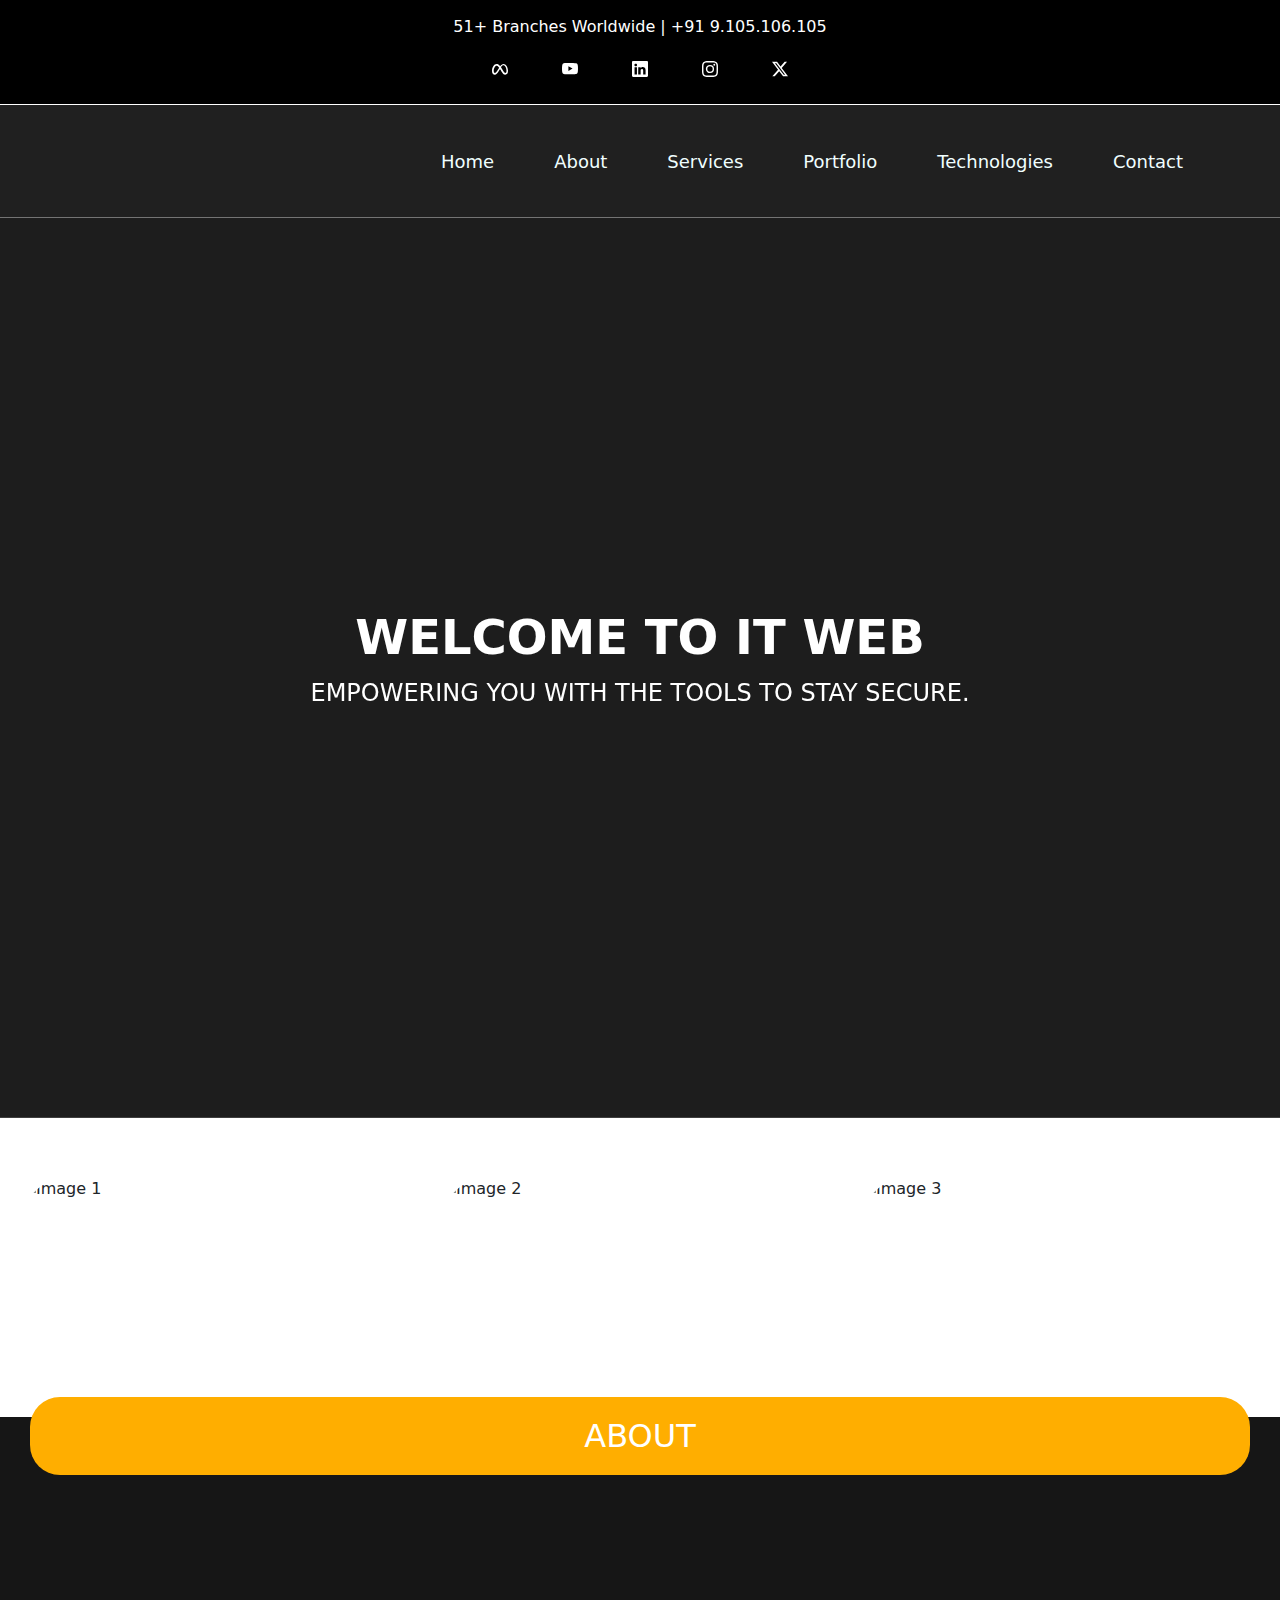
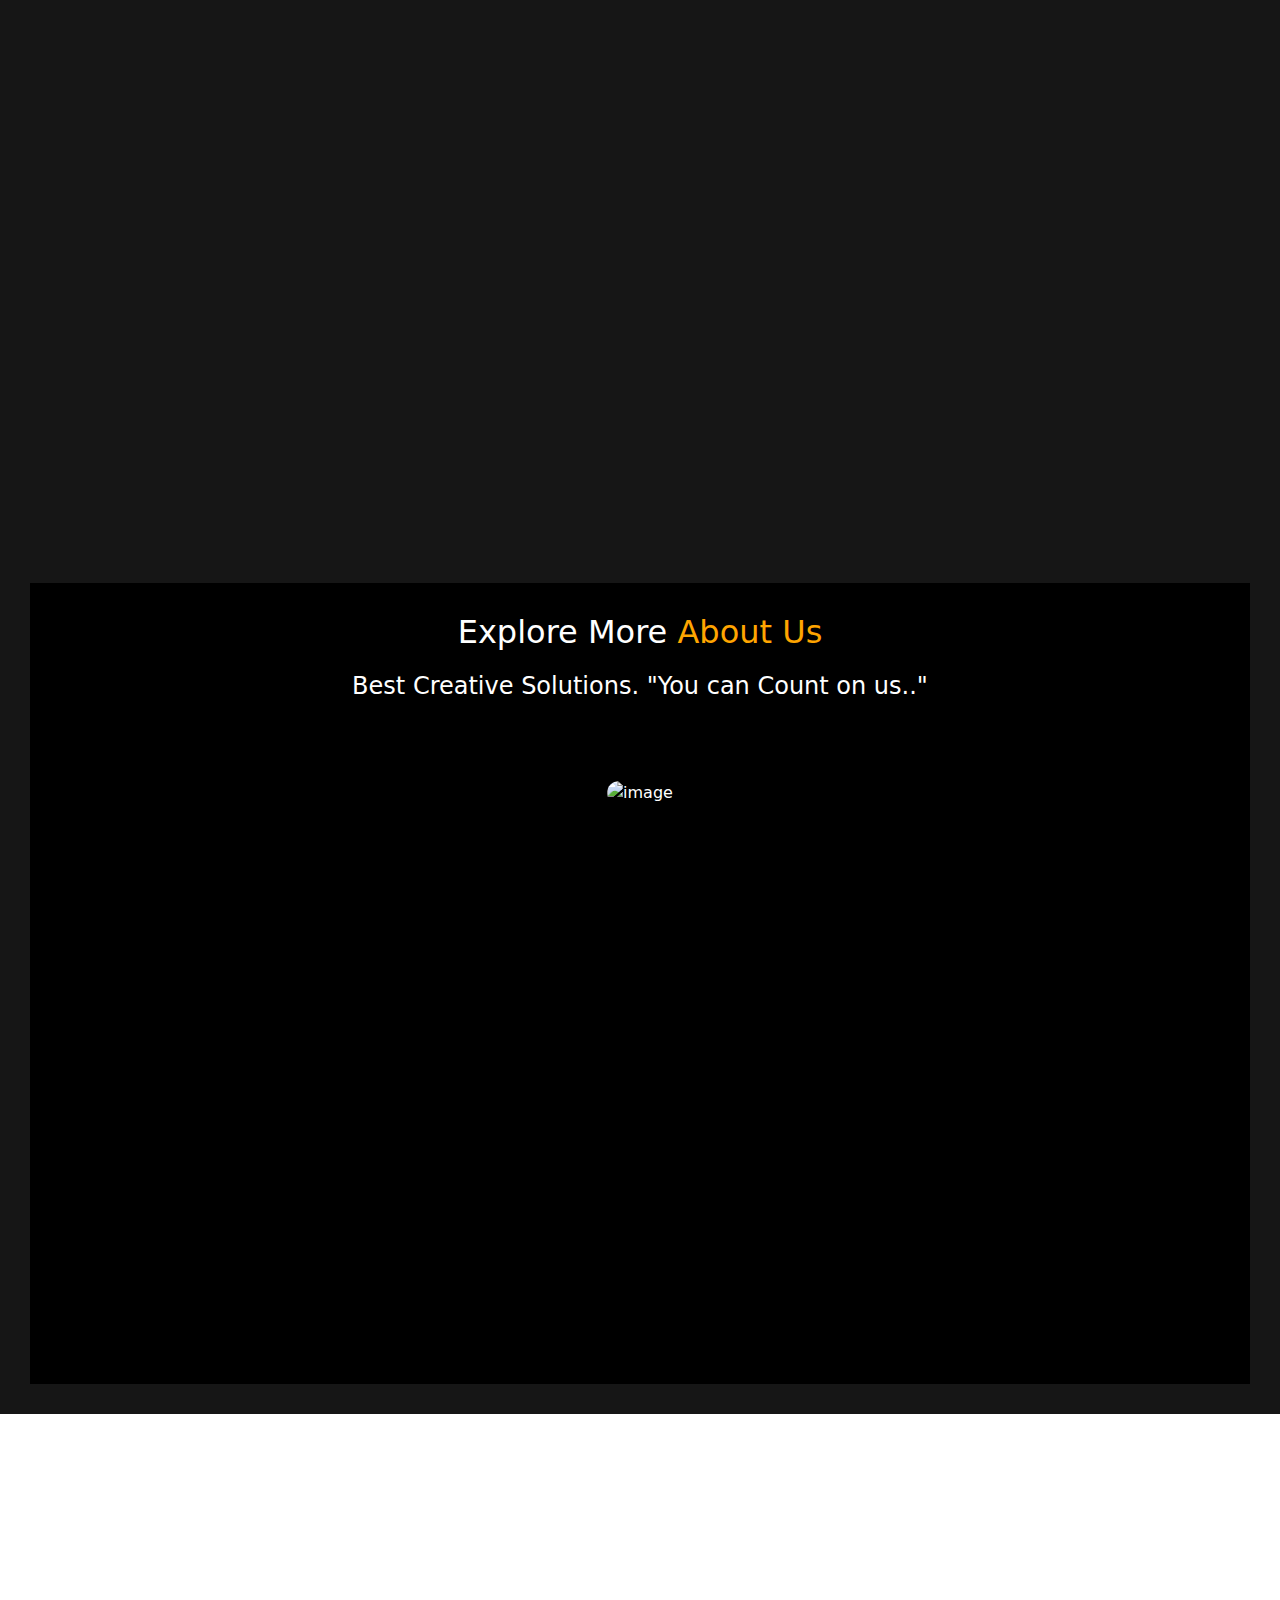
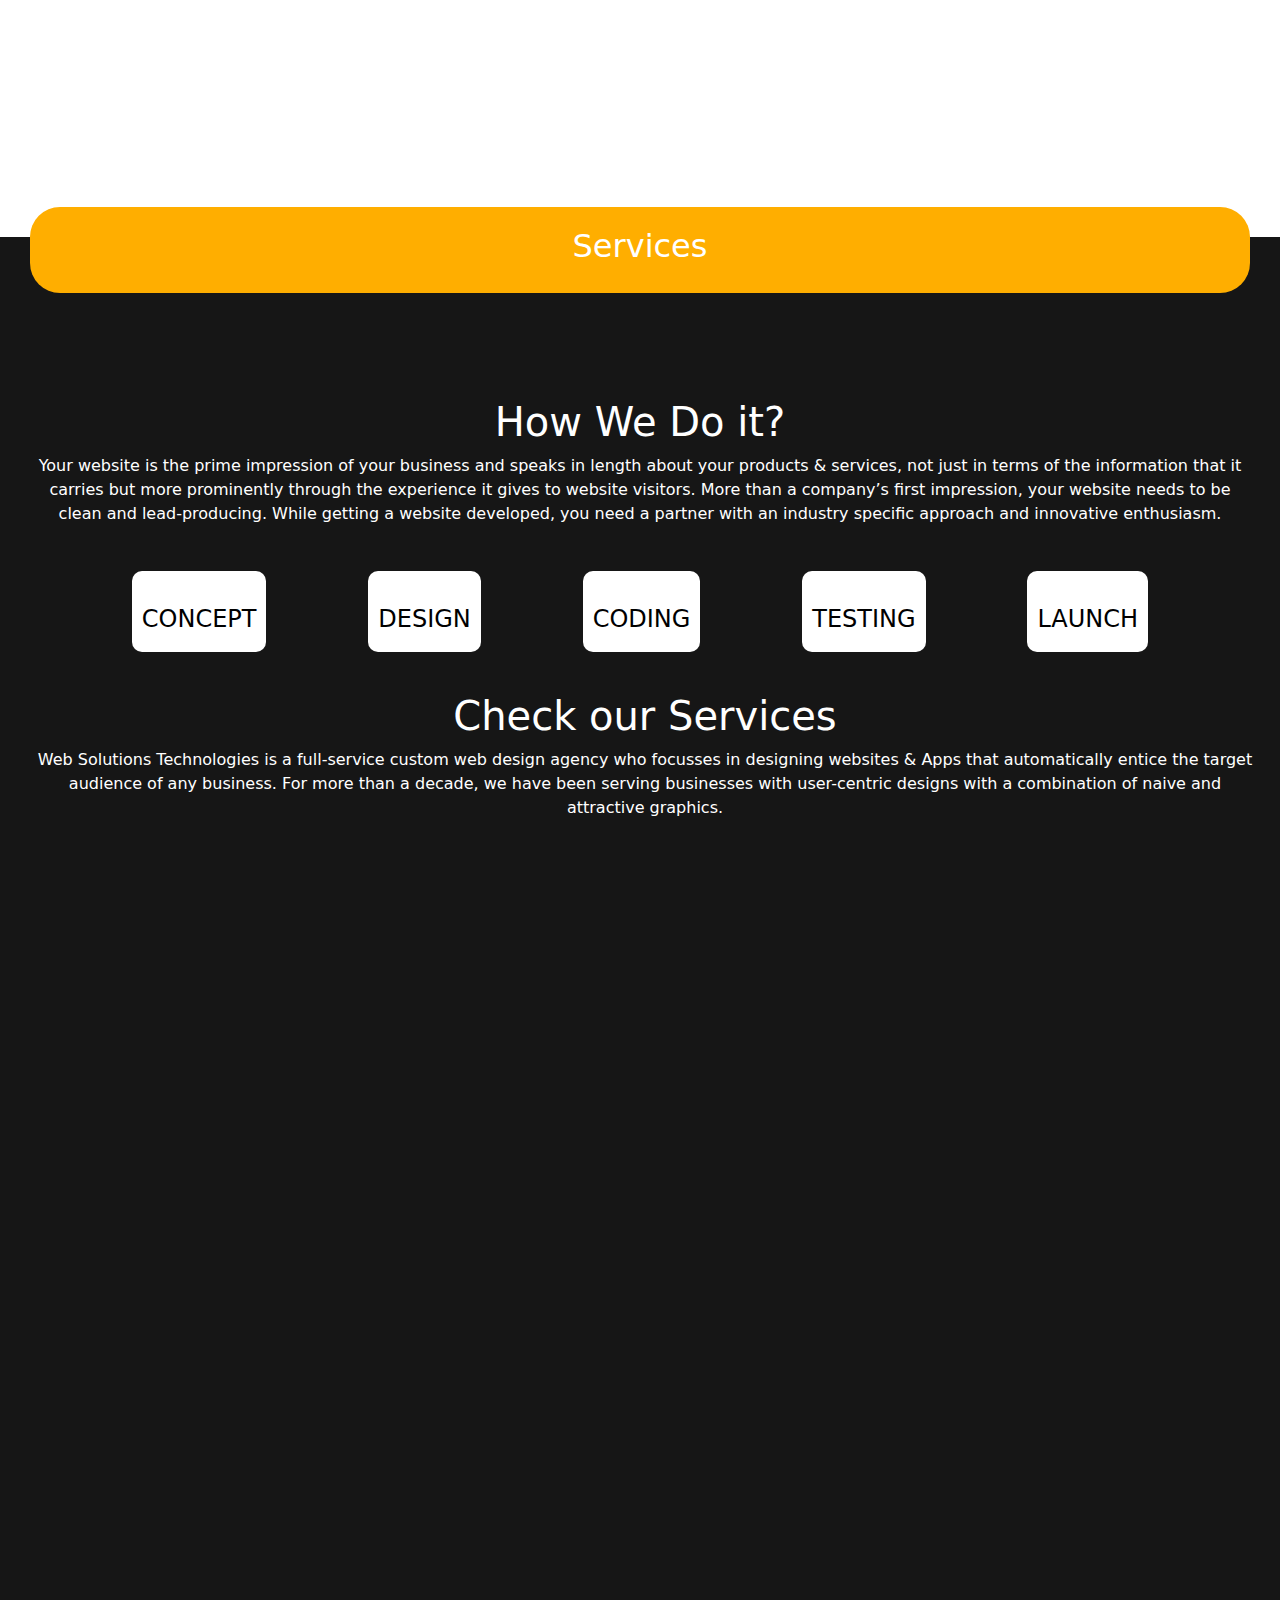
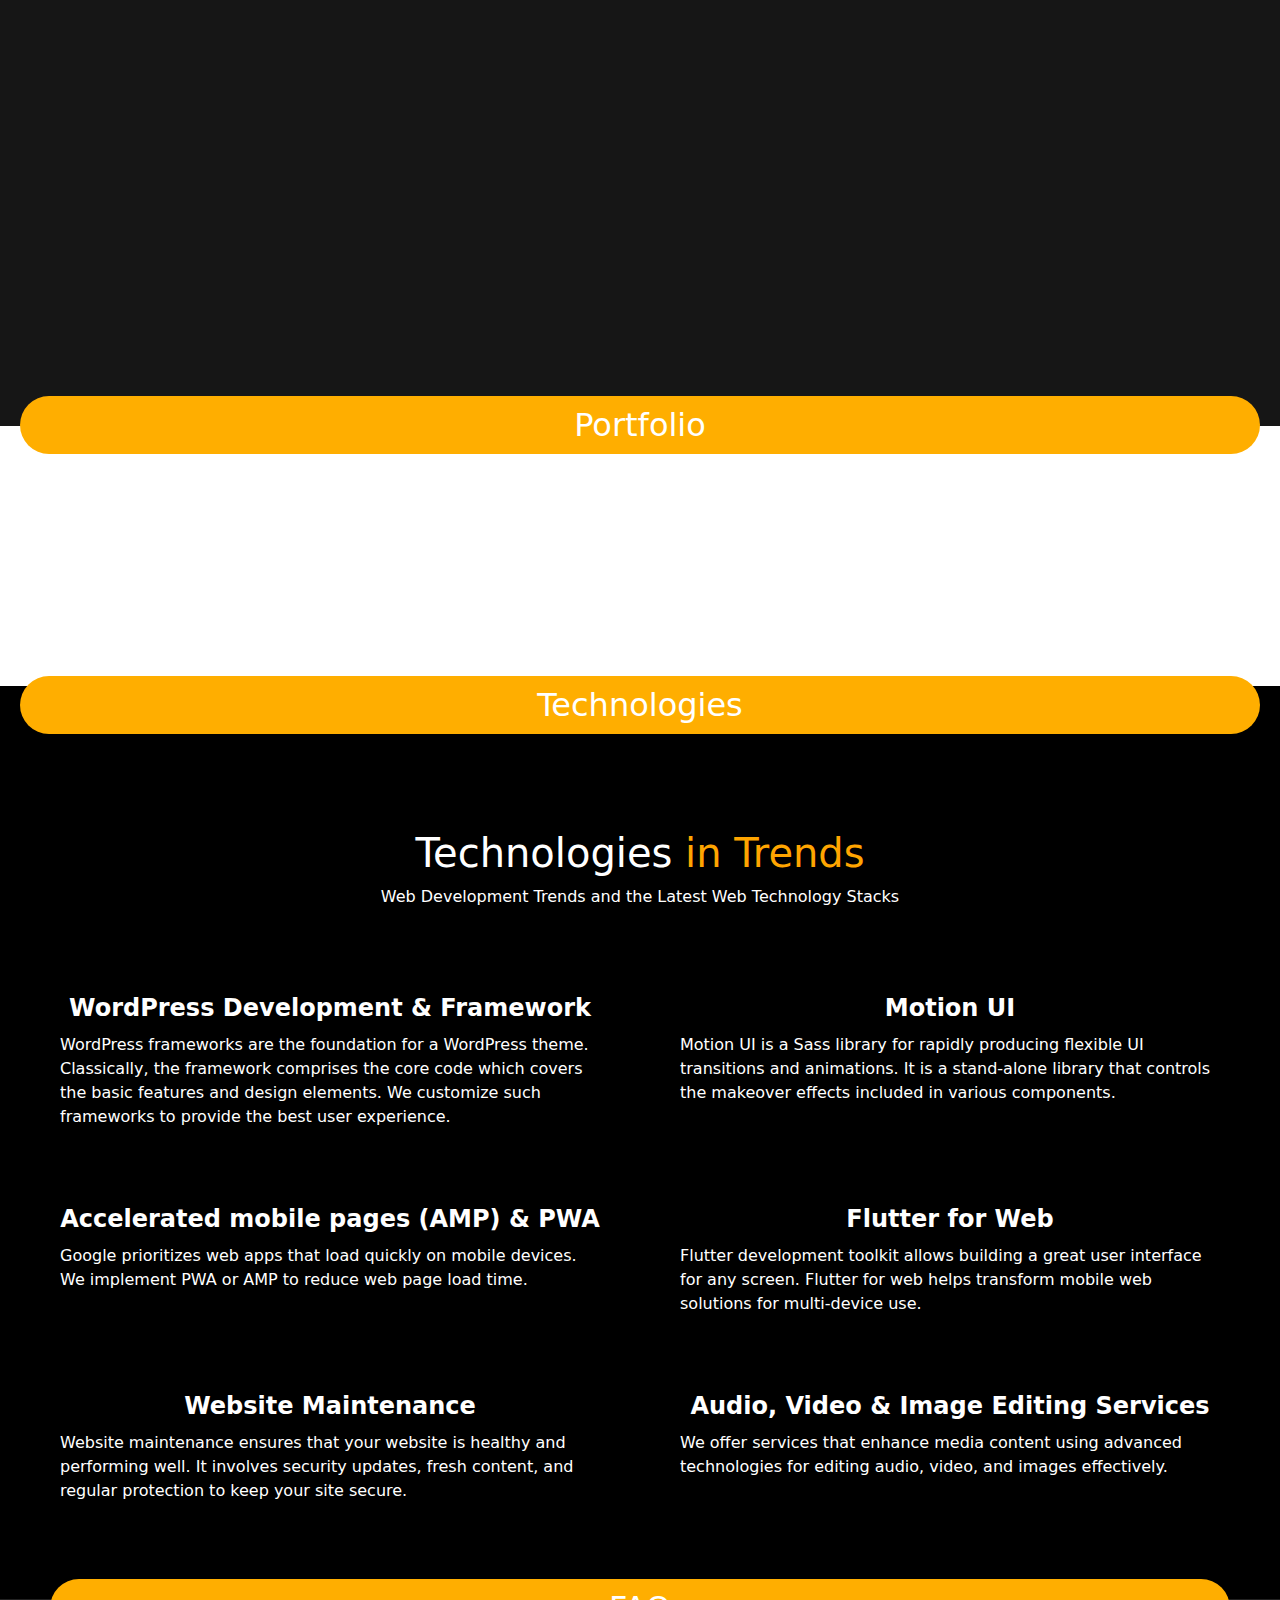
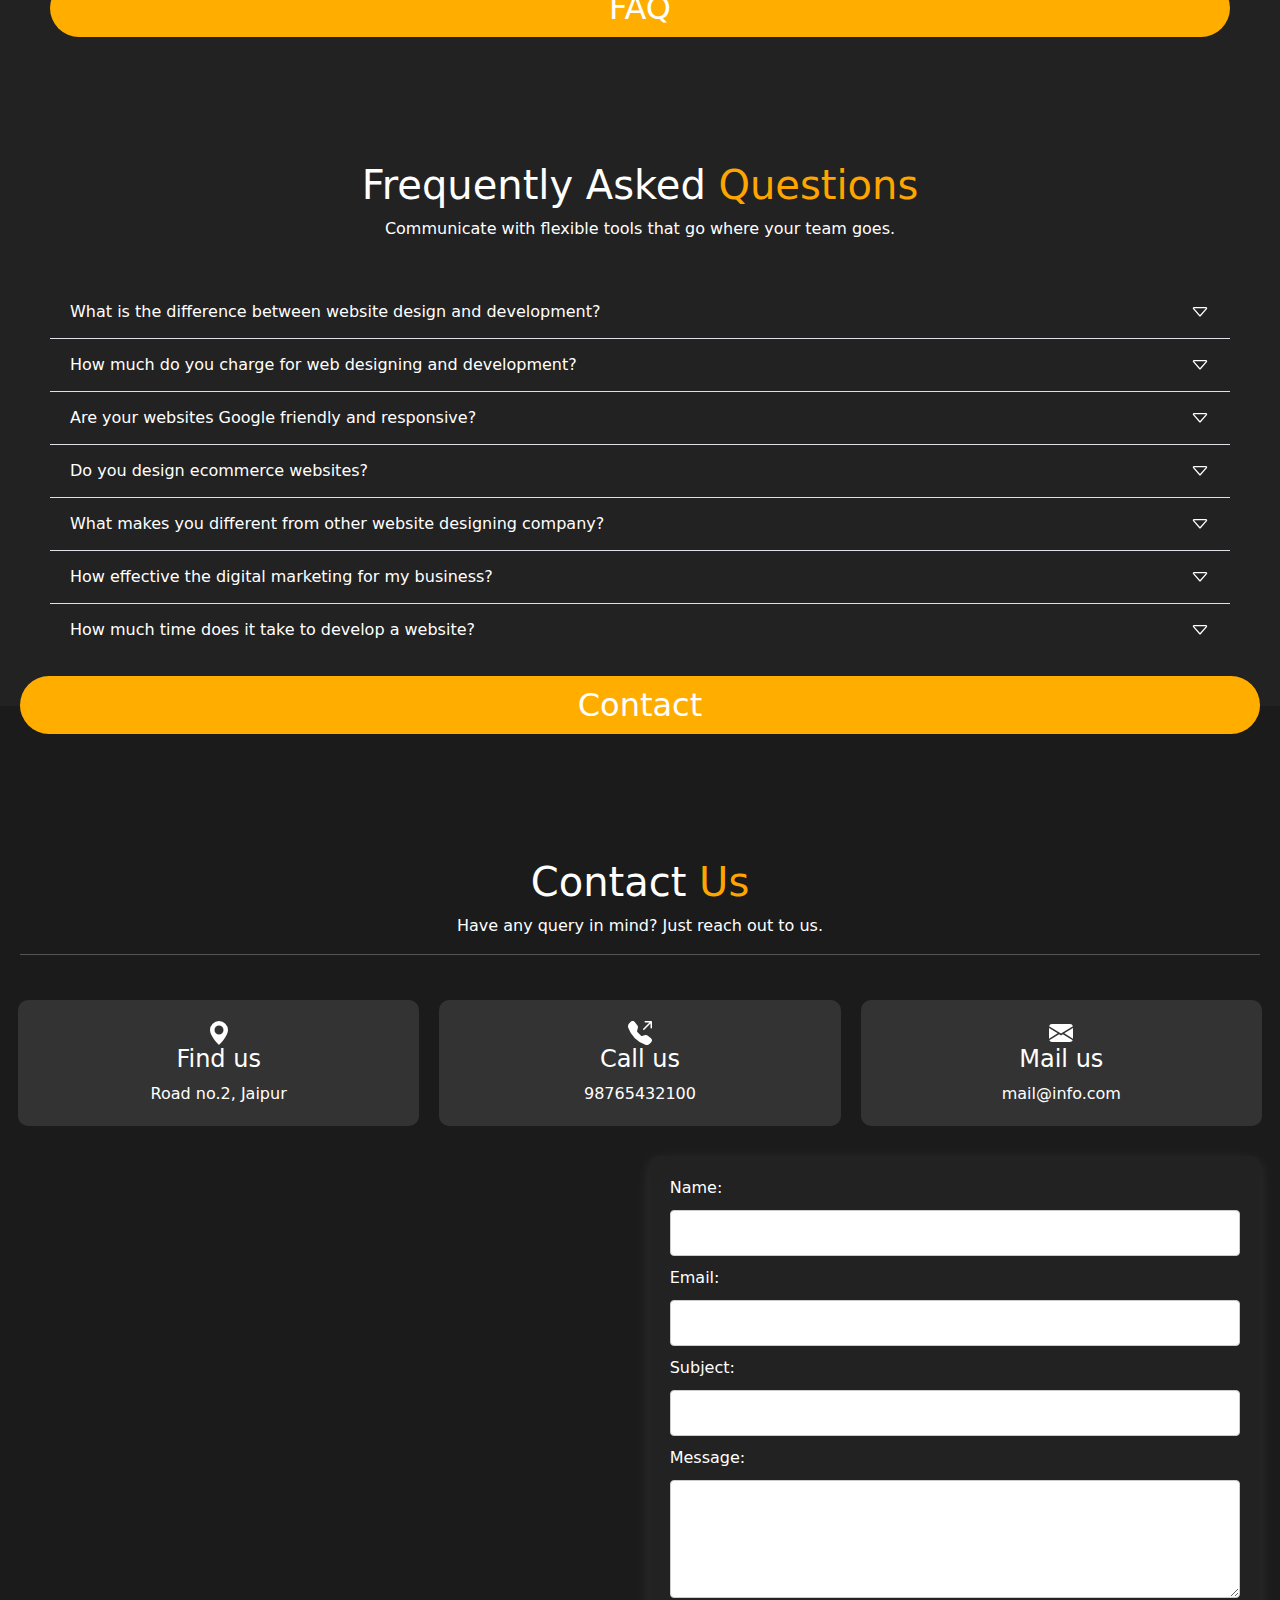
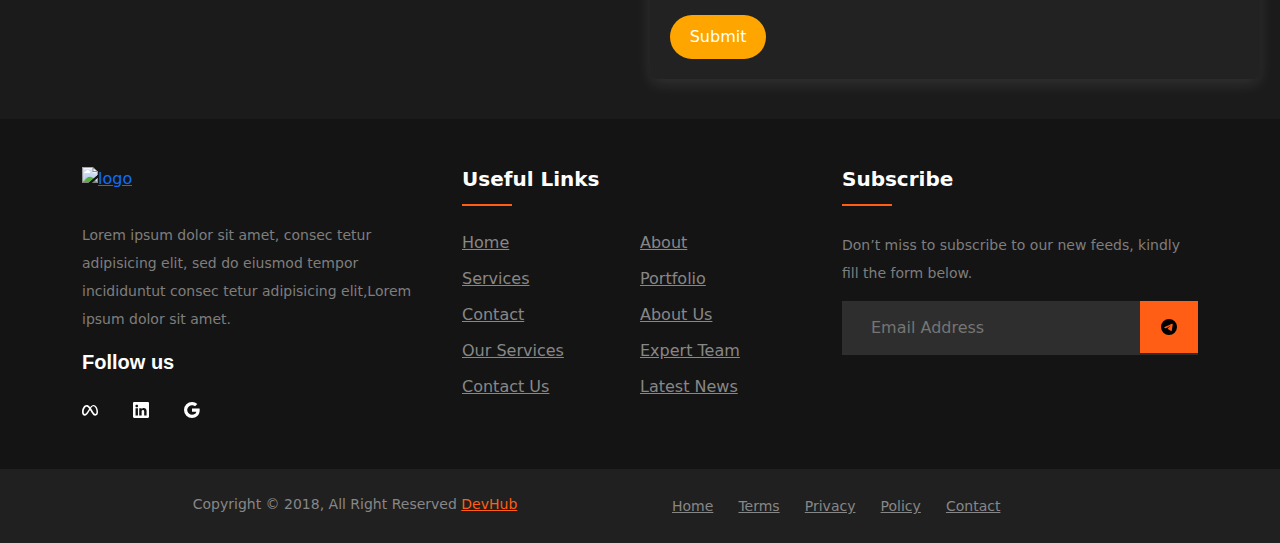
==== index.html @ 9bc57b86 "renamed Edu.html to index.html" ====
<!DOCTYPE html>
<html lang="en">

<head>
    <meta charset="UTF-8">
    <meta name="viewport" content="width=device-width, initial-scale=1.0">
    <title>Edu</title>
    <link rel="stylesheet" href="Edu.css">
    <link href="https://cdn.jsdelivr.net/npm/bootstrap@5.3.3/dist/css/bootstrap.min.css" rel="stylesheet"
        integrity="sha384-QWTKZyjpPEjISv5WaRU9OFeRpok6YctnYmDr5pNlyT2bRjXh0JMhjY6hW+ALEwIH" crossorigin="anonymous">
    <!-- Animate.css -->
    <link rel="stylesheet" href="https://cdnjs.cloudflare.com/ajax/libs/animate.css/4.1.1/animate.min.css">
    <!-- WOW.js -->
    <script src="https://cdnjs.cloudflare.com/ajax/libs/wow/1.1.2/wow.min.js"></script>
    <link rel="stylesheet" href="css/animate.css">
    <link rel="stylesheet" href="https://cdn.jsdelivr.net/npm/glightbox/dist/css/glightbox.min.css">
    <script src="https://cdn.jsdelivr.net/npm/glightbox/dist/js/glightbox.min.js"></script>
</head>

<body>
    <div class="animate__animated animate__fadeInDown social">
        <p>51+ Branches Worldwide | +91 9.105.106.105</p>
        <div style="display: flex; gap: 30px;justify-content: space-between;">
            <div class="social1"><svg xmlns="http://www.w3.org/2000/svg" width="16" height="16" fill="currentColor"
                    class="bi bi-meta" viewBox="0 0 16 16">
                    <path fill-rule="evenodd"
                        d="M8.217 5.243C9.145 3.988 10.171 3 11.483 3 13.96 3 16 6.153 16.001 9.907c0 2.29-.986 3.725-2.757 3.725-1.543 0-2.395-.866-3.924-3.424l-.667-1.123-.118-.197a55 55 0 0 0-.53-.877l-1.178 2.08c-1.673 2.925-2.615 3.541-3.923 3.541C1.086 13.632 0 12.217 0 9.973 0 6.388 1.995 3 4.598 3q.477-.001.924.122c.31.086.611.22.913.407.577.359 1.154.915 1.782 1.714m1.516 2.224q-.378-.614-.727-1.133L9 6.326c.845-1.305 1.543-1.954 2.372-1.954 1.723 0 3.102 2.537 3.102 5.653 0 1.188-.39 1.877-1.195 1.877-.773 0-1.142-.51-2.61-2.87zM4.846 4.756c.725.1 1.385.634 2.34 2.001A212 212 0 0 0 5.551 9.3c-1.357 2.126-1.826 2.603-2.581 2.603-.777 0-1.24-.682-1.24-1.9 0-2.602 1.298-5.264 2.846-5.264q.136 0 .27.018Z" />
                </svg></div>
            <div class="social1"><svg xmlns="http://www.w3.org/2000/svg" width="16" height="16" fill="currentColor"
                    class="bi bi-youtube" viewBox="0 0 16 16">
                    <path
                        d="M8.051 1.999h.089c.822.003 4.987.033 6.11.335a2.01 2.01 0 0 1 1.415 1.42c.101.38.172.883.22 1.402l.01.104.022.26.008.104c.065.914.073 1.77.074 1.957v.075c-.001.194-.01 1.108-.082 2.06l-.008.105-.009.104c-.05.572-.124 1.14-.235 1.558a2.01 2.01 0 0 1-1.415 1.42c-1.16.312-5.569.334-6.18.335h-.142c-.309 0-1.587-.006-2.927-.052l-.17-.006-.087-.004-.171-.007-.171-.007c-1.11-.049-2.167-.128-2.654-.26a2.01 2.01 0 0 1-1.415-1.419c-.111-.417-.185-.986-.235-1.558L.09 9.82l-.008-.104A31 31 0 0 1 0 7.68v-.123c.002-.215.01-.958.064-1.778l.007-.103.003-.052.008-.104.022-.26.01-.104c.048-.519.119-1.023.22-1.402a2.01 2.01 0 0 1 1.415-1.42c.487-.13 1.544-.21 2.654-.26l.17-.007.172-.006.086-.003.171-.007A100 100 0 0 1 7.858 2zM6.4 5.209v4.818l4.157-2.408z" />
                </svg></div>
            <div class="social1"><svg xmlns="http://www.w3.org/2000/svg" width="16" height="16" fill="currentColor"
                    class="bi bi-linkedin" viewBox="0 0 16 16">
                    <path
                        d="M0 1.146C0 .513.526 0 1.175 0h13.65C15.474 0 16 .513 16 1.146v13.708c0 .633-.526 1.146-1.175 1.146H1.175C.526 16 0 15.487 0 14.854zm4.943 12.248V6.169H2.542v7.225zm-1.2-8.212c.837 0 1.358-.554 1.358-1.248-.015-.709-.52-1.248-1.342-1.248S2.4 3.226 2.4 3.934c0 .694.521 1.248 1.327 1.248zm4.908 8.212V9.359c0-.216.016-.432.08-.586.173-.431.568-.878 1.232-.878.869 0 1.216.662 1.216 1.634v3.865h2.401V9.25c0-2.22-1.184-3.252-2.764-3.252-1.274 0-1.845.7-2.165 1.193v.025h-.016l.016-.025V6.169h-2.4c.03.678 0 7.225 0 7.225z" />
                </svg></div>
            <div class="social1"><svg xmlns="http://www.w3.org/2000/svg" width="16" height="16" fill="currentColor"
                    class="bi bi-instagram" viewBox="0 0 16 16">
                    <path
                        d="M8 0C5.829 0 5.556.01 4.703.048 3.85.088 3.269.222 2.76.42a3.9 3.9 0 0 0-1.417.923A3.9 3.9 0 0 0 .42 2.76C.222 3.268.087 3.85.048 4.7.01 5.555 0 5.827 0 8.001c0 2.172.01 2.444.048 3.297.04.852.174 1.433.372 1.942.205.526.478.972.923 1.417.444.445.89.719 1.416.923.51.198 1.09.333 1.942.372C5.555 15.99 5.827 16 8 16s2.444-.01 3.298-.048c.851-.04 1.434-.174 1.943-.372a3.9 3.9 0 0 0 1.416-.923c.445-.445.718-.891.923-1.417.197-.509.332-1.09.372-1.942C15.99 10.445 16 10.173 16 8s-.01-2.445-.048-3.299c-.04-.851-.175-1.433-.372-1.941a3.9 3.9 0 0 0-.923-1.417A3.9 3.9 0 0 0 13.24.42c-.51-.198-1.092-.333-1.943-.372C10.443.01 10.172 0 7.998 0zm-.717 1.442h.718c2.136 0 2.389.007 3.232.046.78.035 1.204.166 1.486.275.373.145.64.319.92.599s.453.546.598.92c.11.281.24.705.275 1.485.039.843.047 1.096.047 3.231s-.008 2.389-.047 3.232c-.035.78-.166 1.203-.275 1.485a2.5 2.5 0 0 1-.599.919c-.28.28-.546.453-.92.598-.28.11-.704.24-1.485.276-.843.038-1.096.047-3.232.047s-2.39-.009-3.233-.047c-.78-.036-1.203-.166-1.485-.276a2.5 2.5 0 0 1-.92-.598 2.5 2.5 0 0 1-.6-.92c-.109-.281-.24-.705-.275-1.485-.038-.843-.046-1.096-.046-3.233s.008-2.388.046-3.231c.036-.78.166-1.204.276-1.486.145-.373.319-.64.599-.92s.546-.453.92-.598c.282-.11.705-.24 1.485-.276.738-.034 1.024-.044 2.515-.045zm4.988 1.328a.96.96 0 1 0 0 1.92.96.96 0 0 0 0-1.92m-4.27 1.122a4.109 4.109 0 1 0 0 8.217 4.109 4.109 0 0 0 0-8.217m0 1.441a2.667 2.667 0 1 1 0 5.334 2.667 2.667 0 0 1 0-5.334" />
                </svg></div>
            <div class="social1"><svg xmlns="http://www.w3.org/2000/svg" width="16" height="16" fill="currentColor"
                    class="bi bi-twitter-x" viewBox="0 0 16 16">
                    <path
                        d="M12.6.75h2.454l-5.36 6.142L16 15.25h-4.937l-3.867-5.07-4.425 5.07H.316l5.733-6.57L0 .75h5.063l3.495 4.633L12.601.75Zm-.86 13.028h1.36L4.323 2.145H2.865z" />
                </svg></div>
        </div>
    </div>
    <nav class="nav">
        <div class="container">
            <div class="logo">
                <a href="#"><img src="https://www.devhub.com/img/upload/dh-logo-copy-white-4.png" width="200"
                        alt=""></a>
            </div>
            <div id="mainListDiv" class="main_list">
                <div class="navlinks">
                    <div class="navlink1"><a href="#home">Home</a></div>
                    <div class="navlink1"><a href="#About">About</a></div>
                    <div class="navlink1"><a href="#services">Services</a></div>
                    <div class="navlink1"><a href="#portfolio">Portfolio</a></div>
                    <div class="navlink1"><a href="#technologies">Technologies</a></div>
                    <div class="navlink1"><a href="#contact">Contact</a></div>
                </div>
            </div>
            <div class="navTrigger">
                <span></span>
                <span></span>
                <span></span>
            </div>
        </div>
    </nav>

    <section id="home">
        <div class="home">
            <div class="content">
                <div id="heroCarousel" class="carousel slide" data-bs-ride="carousel" data-bs-interval="3000">
                    <div class="carousel-inner">
                        <div class="carousel-item active">
                            <h1>WELCOME TO IT WEB</h1>
                            <p>EMPOWERING YOU WITH THE TOOLS TO STAY SECURE.</p>
                        </div>
                        <div class="carousel-item">
                            <h1>BUILD LOVELY BRANDS</h1>
                            <p>WE DELIVER CREATIVE AND INTERACTIVE DESIGN FOR YOUR BUSINESS.</p>
                        </div>
                        <div class="carousel-item">
                            <h1>Expert Guidance</h1>
                            <p>BUILD THE WEB APPLICATIONS UNDER THE EXPERTS GUIDANCE.</p>
                        </div>
                        <div class="carousel-item">
                            <h1>UNITED BY PASSION</h1>
                            <p>TRUST OUR EXPERTISE TO KEEP YOUR DIGITAL ASSETS SAFE.</p>
                        </div>
                    </div>
                </div>
            </div>
        </div>
        <!-- =====================company slide======================= -->
        <div class="tech-slideshow">
            <div class="mover-1">
                <img src="https://img.freepik.com/free-vector/flat-hand-drawn-female-team-leader_52683-54824.jpg?t=st=1734109033~exp=1734112633~hmac=3bad9ef39f5b27248cdba80b965be18d62ef89b72776b5d9cef31c10eb5c5fbe&w=826"
                    width="400" alt="Image 1"
                    data-description="
                    We craft innovative, scalable, and user-friendly web applications tailored to meet your unique needs. With a team of expert developers and insightful discussions, we ensure every project exceeds expectations."
                    onclick="openModal(this)">
                <img src="https://img.freepik.com/free-photo/diverse-people-working-office_53876-104681.jpg?t=st=1734085807~exp=1734089407~hmac=63d5a8dc488f4ac205907ed787e709dd04cd7e3072579af5e93facaf4e3c6821&w=900"
                    width="400" alt="Image 2"
                    data-description="Our team thrives in a focused, results-driven environment, ensuring the delivery of high-quality solutions that meet the highest industry standards. With a disciplined approach and a professional mindset, we tackle challenges head-on, delivering impactful outcomes for every client."
                    onclick="openModal(this)">
                <img src="https://img.freepik.com/premium-photo/two-happy-young-men-sitting-desk-showing-ok_171337-24283.jpg?w=826"
                    width="400" alt="Image 3"
                    data-description="We are committed to delivering solutions that exceed expectations, ensuring every customer walks away happy and fulfilled. Our focus on understanding your needs ensures that every interaction and outcome leaves you completely satisfied. Customer satisfaction isn’t just a goal; it’s the foundation of everything we do."
                    onclick="openModal(this)">
            </div>
        </div>
        <div id="imageModal" class="modal" onclick="closeModal()">
            <span class="close" onclick="closeModal()">&times;</span>
            <img id="modalImage" class="modal-content">
            <div id="modalDescription" class="description"></div>
        </div>
    </section>
    <!-- =========================about=========================== -->
    <section id="About">
        <div class="about">
            <div style="width: 100%;display: flex;justify-content: center;">
                <h2>ABOUT</h2>
            </div>
            <div class="row">
                <div class="col-12 col-md-6 col-lg-4 about1 wow animate__animated animate__fadeInLeftBig" data-wow-delay="0.1s">
                    <svg xmlns="http://www.w3.org/2000/svg" width="90" height="60" fill="currentColor" class="bi bi-lightbulb-fill" viewBox="0 0 16 16">
                    <path d="M2 6a6 6 0 1 1 10.174 4.31c-.203.196-.359.4-.453.619l-.762 1.769A.5.5 0 0 1 10.5 13h-5a.5.5 0 0 1-.46-.302l-.761-1.77a2 2 0 0 0-.453-.618A5.98 5.98 0 0 1 2 6m3 8.5a.5.5 0 0 1 .5-.5h5a.5.5 0 0 1 0 1l-.224.447a1 1 0 0 1-.894.553H6.618a1 1 0 0 1-.894-.553L5.5 15a.5.5 0 0 1-.5-.5" style="color: white;"/>
                </svg>
                    <h1>
                     Live Projects</h1>
                    <p>Theory doesn’t help anyone in professional life, Professional Courses are better learnt by experimenting.</p>
                    <hr style="color: orange;">
                </div>
            
                <div class="col-12 col-md-6 col-lg-4 about1 wow animate__animated animate__fadeInLeftBig" data-wow-delay="0.3s">
                    <svg xmlns="http://www.w3.org/2000/svg" width="90" height="60" fill="currentColor" class="bi bi-star-fill" viewBox="0 0 16 16">
                    <path d="M3.612 15.443c-.386.198-.824-.149-.746-.592l.83-4.73L.173 6.765c-.329-.314-.158-.888.283-.95l4.898-.696L7.538.792c.197-.39.73-.39.927 0l2.184 4.327 4.898.696c.441.062.612.636.282.95l-3.522 3.356.83 4.73c.078.443-.36.79-.746.592L8 13.187l-4.389 2.256z" style="color: white;" />
                </svg>
                    <h1>
                     Global Certificates</h1>
                    <p>Certifications like Microsft, Google, HP, Cisco, EC-Council make a huge difference in placements.</p>
                    <hr style="color: orange;">
                </div>
            
                <div class="col-12 col-md-6 col-lg-4 about1 wow animate__animated animate__fadeInLeftBig" data-wow-delay="0.5s">
                    <svg xmlns="http://www.w3.org/2000/svg" width="90" height="60" fill="currentColor" class="bi bi-arrow-up" viewBox="0 0 16 16">
                    <path fill-rule="evenodd" d="M8 15a.5.5 0 0 0 .5-.5V2.707l3.146 3.147a.5.5 0 0 0 .708-.708l-4-4a.5.5 0 0 0-.708 0l-4 4a.5.5 0 1 0 .708.708L7.5 2.707V14.5a.5.5 0 0 0 .5.5" style="color: white;" />
                </svg>
                    <h1>
                     Advanced Contents</h1>
                    <p>Contents are based upon the latest trends in IT industry and as per the recommendations of IT Guys.</p>
                    <hr style="color: orange;">
                </div>
            
                <div class="col-12 col-md-6 col-lg-4 about1 wow animate__animated animate__fadeInLeftBig" data-wow-delay="0.1s">
                    <svg xmlns="http://www.w3.org/2000/svg" width="90" height="60" fill="currentColor" class="bi bi-search" viewBox="0 0 16 16">
                    <path d="M11.742 10.344a6.5 6.5 0 1 0-1.397 1.398h-.001q.044.06.098.115l3.85 3.85a1 1 0 0 0 1.415-1.414l-3.85-3.85a1 1 0 0 0-.115-.1zM12 6.5a5.5 5.5 0 1 1-11 0 5.5 5.5 0 0 1 11 0" style="color: white;" />
                </svg>
                    <h1>
                     Multi Location</h1>
                    <p>Good opportunities need to spread geographically, so is Samyak for the benefit of professional and job seekers.</p>
                    <hr style="color: orange;">
                </div>
            
                <div class="col-12 col-md-6 col-lg-4 about1 wow animate__animated animate__fadeInLeftBig" data-wow-delay="0.3s">
                    <svg xmlns="http://www.w3.org/2000/svg" width="90" height="60" fill="currentColor" class="bi bi-file-earmark-person-fill" viewBox="0 0 16 16">
                    <path d="M9.293 0H4a2 2 0 0 0-2 2v12a2 2 0 0 0 2 2h8a2 2 0 0 0 2-2V4.707A1 1 0 0 0 13.707 4L10 .293A1 1 0 0 0 9.293 0M9.5 3.5v-2l3 3h-2a1 1 0 0 1-1-1M11 8a3 3 0 1 1-6 0 3 3 0 0 1 6 0m2 5.755V14a1 1 0 0 1-1 1H4a1 1 0 0 1-1-1v-.245S4 12 8 12s5 1.755 5 1.755" style="color: white;" />
                </svg>
                    <h1>
                     Job Oriented</h1>
                    <p>All courses are as per industry needs and with projects / examples, which make Samyak’s approach job oriented.</p>
                    <hr style="color: orange;">
                </div>
            
                <div class="col-12 col-md-6 col-lg-4 about1 wow animate__animated animate__fadeInLeftBig" data-wow-delay="0.5s">
                    <svg xmlns="http://www.w3.org/2000/svg" width="90" height="60" fill="currentColor" class="bi bi-building-fill" viewBox="0 0 16 16">
                    <path d="M3 0a1 1 0 0 0-1 1v14a1 1 0 0 0 1 1h3v-3.5a.5.5 0 0 1 .5-.5h3a.5.5 0 0 1 .5.5V16h3a1 1 0 0 0 1-1V1a1 1 0 0 0-1-1zm1 2.5a.5.5 0 0 1 .5-.5h1a.5.5 0 0 1 .5.5v1a.5.5 0 0 1-.5.5h-1a.5.5 0 0 1-.5-.5zm3 0a.5.5 0 0 1 .5-.5h1a.5.5 0 0 1 .5.5v1a.5.5 0 0 1-.5.5h-1a.5.5 0 0 1-.5-.5zm3.5-.5h1a.5.5 0 0 1 .5.5v1a.5.5 0 0 1-.5.5h-1a.5.5 0 0 1-.5-.5v-1a.5.5 0 0 1 .5-.5M4 5.5a.5.5 0 0 1 .5-.5h1a.5.5 0 0 1 .5.5v1a.5.5 0 0 1-.5.5H4a.5.5 0 0 1-.5-.5v-1z" style="color: white;" />
                </svg>
                    <h1>
                     Placement Support</h1>
                    <p>Final Placement Drive to help students reach bigger and better opportunities with best placements.</p>
                    <hr style="color: orange;">
                </div>
            </div>
            
            <div class="about2">
                <h3>Explore More <span style="color: orange;">About Us</span></h3>
                <h4> Best Creative Solutions. "You can Count on us.."</h4>
                <div style="display: flex;width: 100%;justify-content: space-between;margin-top: 50px;">
                    <div  style="width: 100%;display: flex;justify-content:center"; ><img
                            src="https://img.freepik.com/free-vector/illustrated-cms-concept-flat-design_23-2148800725.jpg?t=st=1734116151~exp=1734119751~hmac=f6bb2fa3a4a6560d47e155040b49bb1534e83365cfdd704e5a010b10b48522b2&w=740"
                            loading="lazy" style="border-radius: 20px;" alt="image"></div>
                    <div class="wow animate__animated animate__fadeInRight" style="width: 45%;">
                        <h3>We Aim to Craft the best</h3>
                        <p>With dedicated, experienced, & professional tech team we aim simply to develop & design
                            the
                            best. We have a team of professionals who are experienced and passionate about the
                            things we
                            do. We work with groups to transform them into successful and high performing
                            organization.
                            We understand the crucial objective of developing a website, which ultimately is to
                            enhance
                            your business.</p>
                        <div class="wow animate__animated animate__fadeInRight"
                            style="display: flex; gap: 10px;margin-top: 10px;">
                            <div
                                style="padding: 20px;background: white;color: black;border-radius: 100px; height: 12vh;">
                                <svg xmlns="http://www.w3.org/2000/svg" width="40" height="30" fill="currentColor"
                                    class="bi bi-shop" viewBox="0 0 16 16">
                                    <path
                                        d="M2.97 1.35A1 1 0 0 1 3.73 1h8.54a1 1 0 0 1 .76.35l2.609 3.044A1.5 1.5 0 0 1 16 5.37v.255a2.375 2.375 0 0 1-4.25 1.458A2.37 2.37 0 0 1 9.875 8 2.37 2.37 0 0 1 8 7.083 2.37 2.37 0 0 1 6.125 8a2.37 2.37 0 0 1-1.875-.917A2.375 2.375 0 0 1 0 5.625V5.37a1.5 1.5 0 0 1 .361-.976zm1.78 4.275a1.375 1.375 0 0 0 2.75 0 .5.5 0 0 1 1 0 1.375 1.375 0 0 0 2.75 0 .5.5 0 0 1 1 0 1.375 1.375 0 1 0 2.75 0V5.37a.5.5 0 0 0-.12-.325L12.27 2H3.73L1.12 5.045A.5.5 0 0 0 1 5.37v.255a1.375 1.375 0 0 0 2.75 0 .5.5 0 0 1 1 0M1.5 8.5A.5.5 0 0 1 2 9v6h1v-5a1 1 0 0 1 1-1h3a1 1 0 0 1 1 1v5h6V9a.5.5 0 0 1 1 0v6h.5a.5.5 0 0 1 0 1H.5a.5.5 0 0 1 0-1H1V9a.5.5 0 0 1 .5-.5M4 15h3v-5H4zm5-5a1 1 0 0 1 1-1h2a1 1 0 0 1 1 1v3a1 1 0 0 1-1 1h-2a1 1 0 0 1-1-1zm3 0h-2v3h2z" />
                                </svg>
                            </div>
                            <div>
                                <h5>Our Mission</h5>
                                <p>We aim to be the service provider that clients look upon for getting the most
                                    appealing and hassle-free services. Our mission is to provide best possible
                                    solutions with latest techlogies for the businesses with justifying cost.</p>
                            </div>
                        </div>
                        <div class="wow animate__animated animate__fadeInRight"
                            style="display: flex; gap: 10px;margin-bottom: 10px;">
                            <div
                                style="padding: 20px;background: white;color: black;border-radius: 100px; height: 12vh;">
                                <svg xmlns="http://www.w3.org/2000/svg" width="40" height="30" fill="currentColor"
                                    class="bi bi-shop" viewBox="0 0 16 16">
                                    <path
                                        d="M2.97 1.35A1 1 0 0 1 3.73 1h8.54a1 1 0 0 1 .76.35l2.609 3.044A1.5 1.5 0 0 1 16 5.37v.255a2.375 2.375 0 0 1-4.25 1.458A2.37 2.37 0 0 1 9.875 8 2.37 2.37 0 0 1 8 7.083 2.37 2.37 0 0 1 6.125 8a2.37 2.37 0 0 1-1.875-.917A2.375 2.375 0 0 1 0 5.625V5.37a1.5 1.5 0 0 1 .361-.976zm1.78 4.275a1.375 1.375 0 0 0 2.75 0 .5.5 0 0 1 1 0 1.375 1.375 0 0 0 2.75 0 .5.5 0 0 1 1 0 1.375 1.375 0 1 0 2.75 0V5.37a.5.5 0 0 0-.12-.325L12.27 2H3.73L1.12 5.045A.5.5 0 0 0 1 5.37v.255a1.375 1.375 0 0 0 2.75 0 .5.5 0 0 1 1 0M1.5 8.5A.5.5 0 0 1 2 9v6h1v-5a1 1 0 0 1 1-1h3a1 1 0 0 1 1 1v5h6V9a.5.5 0 0 1 1 0v6h.5a.5.5 0 0 1 0 1H.5a.5.5 0 0 1 0-1H1V9a.5.5 0 0 1 .5-.5M4 15h3v-5H4zm5-5a1 1 0 0 1 1-1h2a1 1 0 0 1 1 1v3a1 1 0 0 1-1 1h-2a1 1 0 0 1-1-1zm3 0h-2v3h2z" />
                                </svg>
                            </div>
                            <div>
                                <h5>Our Vision</h5>
                                <p>Our vision is to be the largest global mobile/web development company by
                                    providing
                                    the superior quality services and solutions.</p>
                            </div>
                        </div>
                        <p class="wow animate__animated animate__fadeInRight">While Working with versatile
                            technologies
                            & Understanding your requirements, We understand needs and requirements of our customer
                            and
                            make technology to resolve the needs Empower our clients to respond faster and more
                            intuitively to changing market dynamics Changing technologies is always a challenge for
                            everyone, thus to keep pace with such dynamics.</p>
                    </div>
                </div>
            </div>
        </div>
    </section>
    <!-- ========================explore========================== -->
    <div class="explore">
        <div class="explore-item wow animate__animated animate__fadeInLeft" data-wow-duration="1s">
            <h1>EXPLORE THE BEST</h1>
            <p>
                Get trained and certified in the most burgeoning technologies of the industry. Find the foremost
                trained team of Experienced and Certified professionals. Exposure to live and practical-based training
                for
                enhanced experience with On-Premises Global Certification exam facility.
            </p>
        </div>
        <div class="explore-item wow animate__animated animate__fadeInLeft" data-wow-duration="0.6s">
            <img src="https://img.freepik.com/free-photo/happy-carefree-colleagues-having-fun-office-while-their-co-workers-working-hard-highly-concentrated_155003-16992.jpg?t=st=1734088789~exp=1734092389~hmac=a97036c5b91db931c5468a98a71c120bb128e440079abe56cef93c1f80f6f837&w=826"
                alt="Internship Training Program">
            <h1>Internship Training Program</h1>
            <p>
                Become an IT-Professional by getting on-the-job training experience under our expertise guidance to get
                an industry insight and prepare you for the real world. Join our internship programs and build your
                career in the IT field with our expert trainers.
            </p>
        </div>
        <div class="explore-item wow animate__animated animate__fadeInLeft" data-wow-duration="0.2s">
            <img src="https://img.freepik.com/free-photo/group-diverse-people-having-business-meeting_53876-25065.jpg?t=st=1734088727~exp=1734092327~hmac=f8aaf7b4f57ac1ed232992a8fb92541a6ebb4e6aa46acafc281acad010fed593&w=826"
                alt="Corporate Training">
            <h1>Corporate Training</h1>
            <p>
                This program is designed for working professionals or companies who need to train and upgrade their
                workforce in technologies like IT, Linux, CISCO, AWS, and more. These trainings have flexibilities in
                terms of premises selection: in-house or outbound.
            </p>
        </div>
    </div>

    <!-- ========================services========================= -->
    <section id="services">
        <div class="services">
            <div class="serve"  style="width: 100%;display: flex;justify-content: center;">
                <h2>Services</h2>
            </div>
            <div class="services2">
                <h1>How We Do it?</h1>
                <p>Your website is the prime impression of your business and speaks in length about your products &
                    services, not just in terms of the information that it carries but more prominently through the
                    experience it gives to website visitors. More than a company’s first impression, your website needs
                    to be clean and lead-producing. While getting a website developed, you need a partner with an
                    industry specific approach and innovative enthusiasm.</p>
            </div>
            <div class="services3">
                <div class="services4"><img
                        src="https://cdn0.iconfinder.com/data/icons/office-and-business-29/85/1_signature_black-512.png"
                        width="100" alt="">
                    <h4 style="color: BLACK;text-align: center;">CONCEPT</h4>
                </div>
                <div class="services4"><img src="https://cdn-icons-png.flaticon.com/512/73/73812.png" width="100"
                        alt="">
                    <h4 style="color: BLACK;text-align: center;">DESIGN</h4>
                </div>
                <div class="services4"><img
                        src="https://cdn2.iconfinder.com/data/icons/laptop-and-desktop-1/512/Code_Computer-512.png"
                        width="100" alt="">
                    <h4 style="color: BLACK;text-align: center;">CODING</h4>
                </div>
                <div class="services4"><img
                        src="https://cdn0.iconfinder.com/data/icons/digital-marketing-167/56/document__tested__file__complete__check-512.png"
                        width="100" alt="">
                    <h4 style="color: BLACK;text-align: center;">TESTING</h4>
                </div>
                <div class="services4"><img src="https://cdn-icons-png.flaticon.com/512/825/825683.png" width="100"
                        alt="">
                    <h4 style="color: BLACK;text-align: center;">LAUNCH</h4>
                </div>

            </div>
            <div style="margin: 40px 5px;width: 100%;text-align: center;color: white;">
                <h1>Check our Services</h1>
                <p>Web Solutions Technologies is a full-service custom web design agency who focusses in designing
                    websites & Apps that automatically entice the target audience of any business. For more than a
                    decade, we have been serving businesses with user-centric designs with a combination of naive and
                    attractive graphics.</p>
            </div>
            <div class="servicee">
                <div class="col-12 col-lg-4 col-md-4 explore1 wow animate__animated animate__fadeInLeft hover-effect"
                    data-wow-duration="1s">
                    <h1 class="explore4">Web Development</h1>
                    <p class="explore4">
                        Although many technologies are involved in creating a web application, some are more central to
                        building a web application & we use. Choosing a right Web development company makes a lot of
                        difference. It helps to increase relevant search traffic to websites and ensures it works
                        wonders for your business.
                    </p>
                </div>
                <div class="col-12 col-lg-4 col-md-4 explore1 wow animate__animated animate__fadeInLeft hover-effect"
                    data-wow-duration="1s">
                    <h1 class="explore4">Web Design</h1>
                    <p class="explore4">
                        If you aspire to operate your business on the web, get a website created by a professional
                        company.
                        Web Solutions Technologies Interactive delivers great results ensuring your
                        brand gets connected with your customers.
                    </p>
                </div>
                <div class="col-12 col-lg-4 col-md-4 explore1 wow animate__animated animate__fadeInLeft hover-effect"
                    data-wow-duration="1s">
                    <h1 class="explore4">Mobile App Development</h1>
                    <p class="explore4">
                        A mobile app is a software program that you can download and access directly using your phone or
                        another mobile device like a tablet. With Smartech app services, it’s easy to rapidly build
                        engaging
                        cross-platform apps for iOS, Android, and more.
                    </p>
                </div>
                <div class="col-12 col-lg-4 col-md-4 explore1 wow animate__animated animate__fadeInLeft hover-effect"
                    data-wow-duration="1s">
                    <h1 class="explore4">Graphic Design</h1>
                    <p class="explore4">
                        A mobile app is a software program that you can download and access directly using your phone or
                        another mobile device like a tablet. With Smartech app services, it’s easy to rapidly build
                        engaging
                        cross-platform apps for iOS, Android, and more.
                    </p>
                </div>
                <div class="col-12 col-lg-4 col-md-4 explore1 wow animate__animated animate__fadeInLeft hover-effect"
                    data-wow-duration="1s">
                    <h1 class="explore4">Website Maintenance</h1>
                    <p class="explore4">
                        Website maintenance is the process of checking to see whether your website is healthy and
                        performing well. It's about keeping up with security updates, fresh content, encouraging traffic
                        growth, and making sure your website visitors are happy.
                        Your website also needs regular maintenance and protection. Even after setting your website up
                        you need to keep it secure
                    </p>
                </div>
                <div class="col-12 col-lg-4 col-md-4 explore1 wow animate__animated animate__fadeInLeft hover-effect"
                    data-wow-duration="1s">
                    <h1 class="explore4">Audio, Video & Image Editing Services</h1>
                    <p class="explore4">
                        Although many technologies are involved in creating a web application, some are more central to
                        building a web application & we use.
                    </p>
                </div>
            </div>
        </div>
    </section>
    <!-- ==========================portfolio======================== -->
    <!-- ======= Portfolio Section ======= -->
    <section id="portfolio">
        <div class="portfolio">


            <div class="headline2">
                <h2>Portfolio</h2>
            </div>
            <div class="container" data-aos="fade-up">

                <div class="section-title">
                    <h3>Check our <span>Portfolio</span></h3>
                    <p>Here you may see some of our work</p>
                </div>

                <div class="row" data-aos="fade-up" data-aos-delay="100">
                    <div class="col-lg-12 d-flex justify-content-center">
                        <ul id="portfolio-flters">
                            <li data-filter="*" class="filter-active">All</li>
                            <li data-filter=".filter-app">App</li>
                            <li data-filter=".filter-card">Card</li>
                            <li data-filter=".filter-web">Web</li>
                        </ul>
                    </div>
                </div>

                <div class="row portfolio-container" data-aos="fade-up" data-aos-delay="200">

                    <div class="col-lg-4 col-md-6 portfolio-item filter-app">
                        <img src="https://img.freepik.com/free-vector/gradient-dark-mode-app-template_52683-118059.jpg?t=st=1734173233~exp=1734176833~hmac=fe49030706b451b90d1ce57c39838028f11c20a46bac3729831ed431b9f04a42&w=826"
                            class="img-fluid" alt="">
                        <div class="portfolio-info">
                            <h4>App 1</h4>
                            <p>App</p>
                            <a href="assets/img/portfolio/portfolio-1.jpg" data-gallery="portfolioGallery"
                                class="portfolio-lightbox preview-link" title="App 1"><i class="bx bx-plus"></i></a>
                            <a href="portfolio-details.html" class="details-link" title="More Details"><i
                                    class="bx bx-link"></i></a>
                        </div>
                    </div>

                    <div class="col-lg-4 col-md-6 portfolio-item filter-web">
                        <img src="https://img.freepik.com/free-vector/travel-landing-page-with-photo_23-2148313977.jpg?t=st=1734173365~exp=1734176965~hmac=196dcc1fbe9d1d6a26c5ae85e6528ff44a33953838cf772b31afa9be406d6421&w=826"
                            class="img-fluid" alt="">
                        <div class="portfolio-info">
                            <h4>Web 3</h4>
                            <p>Web</p>
                            <a href="assets/img/portfolio/portfolio-2.jpg" data-gallery="portfolioGallery"
                                class="portfolio-lightbox preview-link" title="Web 3"><i class="bx bx-plus"></i></a>
                            <a href="portfolio-details-2.html" class="details-link" title="More Details"><i
                                    class="bx bx-link"></i></a>
                        </div>
                    </div>

                    <div class="col-lg-4 col-md-6 portfolio-item filter-app">
                        <img src="https://img.freepik.com/free-vector/gradient-dark-mode-app-template_23-2150498015.jpg?t=st=1734173274~exp=1734176874~hmac=c5cd2cb8cce2355b49f6a5cab0471d1e952efab0d9cb1850f8da837b56bb60a5&w=826"
                            class="img-fluid" alt="">
                        <div class="portfolio-info">
                            <h4>App 2</h4>
                            <p>App</p>
                            <a href="assets/img/portfolio/portfolio-3.jpg" data-gallery="portfolioGallery"
                                class="portfolio-lightbox preview-link" title="App 2"><i class="bx bx-plus"></i></a>
                            <a href="portfolio-details.html" class="details-link" title="More Details"><i
                                    class="bx bx-link"></i></a>
                        </div>
                    </div>

                    <div class="col-lg-4 col-md-6 portfolio-item filter-card">
                        <img src="https://img.freepik.com/free-vector/gold-foil-business-card-template_23-2148874380.jpg?t=st=1734172530~exp=1734176130~hmac=967721747e91a521557403a96722e0af094230f11cb4fc60198441b9ea616c43&w=740"
                            class="img-fluid" alt="">
                        <div class="portfolio-info">
                            <h4>Card 2</h4>
                            <p>Card</p>
                            <a href="assets/img/portfolio/portfolio-4.jpg" data-gallery="portfolioGallery"
                                class="portfolio-lightbox preview-link" title="Card 2"><i class="bx bx-plus"></i></a>
                            <a href="portfolio-details.html" class="details-link" title="More Details"><i
                                    class="bx bx-link"></i></a>
                        </div>
                    </div>

                    <div class="col-lg-4 col-md-6 portfolio-item filter-web">
                        <img src="https://img.freepik.com/free-vector/travel-sale-landing-page_23-2148670232.jpg?t=st=1734173386~exp=1734176986~hmac=301ef315635356aa8f181cfc4ff1f79d16f24bedd9144dc15450629129df51b4&w=826"
                            class="img-fluid" alt="">
                        <div class="portfolio-info">
                            <h4>Web 2</h4>
                            <p>Web</p>
                            <a href="assets/img/portfolio/portfolio-5.jpg" data-gallery="portfolioGallery"
                                class="portfolio-lightbox preview-link" title="Web 2"><i class="bx bx-plus"></i></a>
                            <a href="portfolio-details.html" class="details-link" title="More Details"><i
                                    class="bx bx-link"></i></a>
                        </div>
                    </div>

                    <div class="col-lg-4 col-md-6 portfolio-item filter-app">
                        <img src="https://img.freepik.com/free-vector/gradient-dark-mode-app-template_23-2150497989.jpg?t=st=1734173309~exp=1734176909~hmac=ccf87ab0271fc48ea91407bc8421e7144798661a83bb44071fd9c1313dccd3ac&w=826"
                            class="img-fluid" alt="">
                        <div class="portfolio-info">
                            <h4>App 3</h4>
                            <p>App</p>
                            <a href="assets/img/portfolio/portfolio-6.jpg" data-gallery="portfolioGallery"
                                class="portfolio-lightbox preview-link" title="App 3"><i class="bx bx-plus"></i></a>
                            <a href="portfolio-details.html" class="details-link" title="More Details"><i
                                    class="bx bx-link"></i></a>
                        </div>
                    </div>

                    <div class="col-lg-4 col-md-6 portfolio-item filter-card">
                        <img src="https://img.freepik.com/free-psd/colorful-business-card-mock-up_1409-1096.jpg?t=st=1734172799~exp=1734176399~hmac=e2bb046d4705a25c7aabbc3eea089f20fa36a13f51b70c1b0a8dd3d953c2b425&w=740"
                            class="img-fluid" alt="">
                        <div class="portfolio-info">
                            <h4>Card 1</h4>
                            <p>Card</p>
                            <a href="assets/img/portfolio/portfolio-7.jpg" data-gallery="portfolioGallery"
                                class="portfolio-lightbox preview-link" title="Card 1"><i class="bx bx-plus"></i></a>
                            <a href="portfolio-details.html" class="details-link" title="More Details"><i
                                    class="bx bx-link"></i></a>
                        </div>
                    </div>

                    <div class="col-lg-4 col-md-6 portfolio-item filter-card">
                        <img src="https://img.freepik.com/free-vector/mandala-business-card-template-pack_23-2148448657.jpg?t=st=1734173513~exp=1734177113~hmac=911c0d5cfc115ed8fec5c1ffebfaba690a7b7b95e3fb992047675a134e796ee2&w=740"
                            class="img-fluid" alt="">
                        <div class="portfolio-info">
                            <h4>Card 3</h4>
                            <p>Card</p>
                            <a href="assets/img/portfolio/portfolio-8.jpg" data-gallery="portfolioGallery"
                                class="portfolio-lightbox preview-link" title="Card 3"><i class="bx bx-plus"></i></a>
                            <a href="portfolio-details.html" class="details-link" title="More Details"><i
                                    class="bx bx-link"></i></a>
                        </div>
                    </div>

                    <div class="col-lg-4 col-md-6 portfolio-item filter-web">
                        <img src="https://img.freepik.com/free-vector/welcome-landing-page-with-gradient-landscape_52683-19096.jpg?t=st=1734173405~exp=1734177005~hmac=d0ab1bbe4535e341004a64da42dbff38cb69c1466ac24aa46cb589d3e946eaff&w=826"
                            class="img-fluid" alt="">
                        <div class="portfolio-info">
                            <h4>Web 3</h4>
                            <p>Web</p>
                            <a href="assets/img/portfolio/portfolio-9.jpg" data-gallery="portfolioGallery"
                                class="portfolio-lightbox preview-link" title="Web 3"><i class="bx bx-plus"></i></a>
                            <a href="portfolio-details.html" class="details-link" title="More Details"><i
                                    class="bx bx-link"></i></a>
                        </div>
                    </div>

                </div>
            </div>
        </div>
    </section>
    <!-- End Portfolio Section -->
    <!-- ==========================Technologies======================== -->
    <section id="technologies">
        <div class="Technologies">
            <div class="headline2">
                <h2>Technologies</h2>
            </div>
            <div class="services2">
                <h1>Technologies <span style="color: orange;">in Trends</span></h1>
                <p>Web Development Trends and the Latest Web Technology Stacks</p>
            </div>
            <div class="servicee">
                <div class="explore1 hover-effect">
                    <img src="https://www.synapseindia.com/assets_newwebsite/images/tc_wp_banner.jpg"
                        style="width: 100%; max-width: 500px;border-radius: 20px;" alt="">
                    <h4 class="explore4">WordPress Development & Framework</h4>
                    <p class="explore4">
                        WordPress frameworks are the foundation for a WordPress theme. Classically, the framework
                        comprises the core code which covers the basic features and design elements. We customize
                        such frameworks to provide the best user experience.
                    </p>
                </div>
                <div class="explore1 hover-effect">
                    <img src="https://uxmisfit.com/wp-content/uploads/2017/04/motion_design_specs-1-1024x576.png"
                        style="width: 100%; max-width: 500px;border-radius: 20px;" alt="">
                    <h4 class="explore4">Motion UI</h4>
                    <p class="explore4">
                        Motion UI is a Sass library for rapidly producing flexible UI transitions and animations.
                        It is a stand-alone library that controls the makeover effects included in various components.
                    </p>
                </div>
                <div class="explore1 hover-effect">
                    <img src="https://jdmdigital-204e1.kxcdn.com/wp-content/uploads/amp-pwa-featured-image-992x521.png"
                        style="width: 100%; max-width: 500px;border-radius: 20px;" alt="">
                    <h4 class="explore4">Accelerated mobile pages (AMP) & PWA</h4>
                    <p class="explore4">
                        Google prioritizes web apps that load quickly on mobile devices. We implement PWA or AMP to
                        reduce web page load time.
                    </p>
                </div>
                <div class="explore1 hover-effect">
                    <img src="https://encrypted-tbn0.gstatic.com/images?q=tbn:ANd9GcRBkZwBvSFVk2C8f5cZ_v0YcOzTSmM6yjpzAg&s"
                        style="width: 100%; max-width: 500px;border-radius: 20px;" alt="">
                    <h4 class="explore4">Flutter for Web</h4>
                    <p class="explore4">
                        Flutter development toolkit allows building a great user interface for any screen.
                        Flutter for web helps transform mobile web solutions for multi-device use.
                    </p>
                </div>
                <div class="explore1 hover-effect">
                    <img src="https://innovuratech.com/wp-content/uploads/2024/04/image5.png"
                        style="width: 100%; max-width: 500px;border-radius: 20px;" alt="">
                    <h4 class="explore4">Website Maintenance</h4>
                    <p class="explore4">
                        Website maintenance ensures that your website is healthy and performing well.
                        It involves security updates, fresh content, and regular protection to keep your site secure.
                    </p>
                </div>
                <div class="explore1 hover-effect">
                    <img src="https://ventureandgrow.com/wp-content/uploads/2023/09/vidoe-Page-1024x683.jpg"
                        style="width: 100%; max-width: 500px;border-radius: 20px;" alt="">
                    <h4 class="explore4">Audio, Video & Image Editing Services</h4>
                    <p class="explore4">
                        We offer services that enhance media content using advanced technologies for editing audio,
                        video, and images effectively.
                    </p>
                </div>
            </div>
        </div>
    </section>
    
    <!-- ==================FAQ====================== -->
    <div class="FAQ">
        <div class="headline headline1">
            <h2>FAQ</h2>
        </div>
        <div class="services2">
            <h1>Frequently Asked <span style="color: orange;">Questions</span></h1>
            <p>Communicate with flexible tools that go where your team goes.</p>
        </div>

        <div class="accordion accordion-flush" id="accordionFlushExample">
            <div class="accordion-item accordian1">
                <h2 class="accordion-header">
                    <button class="accordion-button collapsed accordian1" type="button" data-bs-toggle="collapse"
                        data-bs-target="#flush-collapseOne" aria-expanded="false" aria-controls="flush-collapseOne">
                        What is the difference between website design and development?
                    </button>
                </h2>
                <div id="flush-collapseOne" class="accordion-collapse collapse" data-bs-parent="#accordionFlushExample">
                    <div class="accordion-body">While designers focus on appearance and usability, developers focus on
                        functionality and structure. Web designers conceptualize the idea and look of a website,
                        creating a mockup based on visual, UX, and UI elements. Web developers determine whether the
                        concept is financially and technically plausible, and if so, program and code the site.

                        Web developers require a solid amount of technical knowledge. This includes understanding
                        complex programming languages and frameworks. While there is some research and analysis
                        involved, a web designer’s role is less technical and more about the visual and creative
                        elements of a website.</div>
                </div>
            </div>
            <div class="accordion-item accordian1">
                <h2 class="accordion-header">
                    <button class="accordion-button collapsed accordian1" type="button" data-bs-toggle="collapse"
                        data-bs-target="#flush-collapseTwo" aria-expanded="false" aria-controls="flush-collapseTwo">
                        How much do you charge for web designing and development?
                    </button>
                </h2>
                <div id="flush-collapseTwo" class="accordion-collapse collapse" data-bs-parent="#accordionFlushExample">
                    <div class="accordion-body">Every website is different from one another in terms of designs and
                        features, Web Solutions Technologies is a leading web designing company in India. So, price and
                        packages can be different according to your requirements and your business. We have various
                        packages for various businesses; get in touch to choose the right one.</div>
                </div>
            </div>
            <div class="accordion-item accordian1">
                <h2 class="accordion-header">
                    <button class="accordion-button collapsed accordian1" type="button" data-bs-toggle="collapse"
                        data-bs-target="#flush-collapseThree" aria-expanded="false" aria-controls="flush-collapseThree">
                        Are your websites Google friendly and responsive?
                    </button>
                </h2>
                <div id="flush-collapseThree" class="accordion-collapse collapse"
                    data-bs-parent="#accordionFlushExample">
                    <div class="accordion-body">Yes! our web designs are 100% resposive and SEO friendly we are leading
                        SEO company in India, we follow all the Google Algorithms to make your website safe and secure.
                    </div>
                </div>
            </div>
            <div class="accordion-item accordian1">
                <h2 class="accordion-header">
                    <button class="accordion-button collapsed accordian1" type="button" data-bs-toggle="collapse"
                        data-bs-target="#flush-collapseFour" aria-expanded="false" aria-controls="flush-collapseFour">
                        Do you design ecommerce websites?
                    </button>
                </h2>
                <div id="flush-collapseFour" class="accordion-collapse collapse"
                    data-bs-parent="#accordionFlushExample">
                    <div class="accordion-body">Yes! we design and develop ecommerce websites, We not only design &
                        developed the ecommerce websites but we build your business and promote world-wide.</div>
                </div>
            </div>
            <div class="accordion-item accordian1">
                <h2 class="accordion-header">
                    <button class="accordion-button collapsed accordian1" type="button" data-bs-toggle="collapse"
                        data-bs-target="#flush-collapseFive" aria-expanded="false" aria-controls="flush-collapseFive">
                        What makes you different from other website designing company?
                    </button>
                </h2>
                <div id="flush-collapseFive" class="accordion-collapse collapse"
                    data-bs-parent="#accordionFlushExample">
                    <div class="accordion-body">Professionalism, Understanding your requirements properly, great team
                        work, excellent after sale support, cordial relationship with our all clients, outstanding
                        design and development, all these factors make us different from a traditional website
                        development organization.</div>
                </div>
            </div>
            <div class="accordion-item accordian1">
                <h2 class="accordion-header">
                    <button class="accordion-button collapsed accordian1" type="button" data-bs-toggle="collapse"
                        data-bs-target="#flush-collapseSix" aria-expanded="false" aria-controls="flush-collapseSix">
                        How effective the digital marketing for my business?
                    </button>
                </h2>
                <div id="flush-collapseSix" class="accordion-collapse collapse" data-bs-parent="#accordionFlushExample">
                    <div class="accordion-body">Yes, certainly. Digital marketing is one of the essnetial ways for
                        promoting your brand, it helps small businesses or even big giant brands to compete with
                        competitors and promote your business to world-wide and we help you to promote your business.
                    </div>
                </div>
            </div>
            <div class="accordion-item accordian1">
                <h2 class="accordion-header">
                    <button class="accordion-button collapsed accordian1" type="button" data-bs-toggle="collapse"
                        data-bs-target="#flush-collapseSeven" aria-expanded="false" aria-controls="flush-collapseSeven">
                        How much time does it take to develop a website?
                    </button>
                </h2>
                <div id="flush-collapseSeven" class="accordion-collapse collapse"
                    data-bs-parent="#accordionFlushExample">
                    <div class="accordion-body">Again it is the requirement based question. The time depends of various
                        factors such as the type of a website, such as ecommerce does take longer than a static website
                        takes. Similarly many other factors like number of pages, number of functionalities also matter.
                    </div>
                </div>
            </div>
        </div>
    </div>
    <!-- =================contact us================ -->
    <section id="contact">
        <div class="contact">
            <div class="headline">
                <h2>Contact</h2>
            </div>
            <div class="services2">
                <h1>Contact <span style="color: orange;">Us</span></h1>
                <p>Have any query in mind? Just reach out to us.</p>
                <hr>
            </div>
            <div class="contact1">
                <div class="row">
                    <!-- Contact Info Boxes -->
                    <div class="contact2">
                        <div class="single-cta">
                            <svg xmlns="http://www.w3.org/2000/svg" width="24" height="24" fill="currentColor"
                                class="bi bi-geo-alt-fill" viewBox="0 0 16 16">
                                <path
                                    d="M8 16s6-5.686 6-10A6 6 0 0 0 2 6c0 4.314 6 10 6 10m0-7a3 3 0 1 1 0-6 3 3 0 0 1 0 6" />
                            </svg>
                            <h4>Find us</h4>
                            <span>Road no.2, Jaipur</span>
                        </div>
                    </div>
                    <div class="contact2">
                        <div class="single-cta">
                            <svg xmlns="http://www.w3.org/2000/svg" width="24" height="24" fill="currentColor"
                                class="bi bi-telephone-outbound-fill" viewBox="0 0 16 16">
                                <path fill-rule="evenodd"
                                    d="M1.885.511a1.745 1.745 0 0 1 2.61.163L6.29 2.98c.329.423.445.974.315 1.494l-.547 2.19a.68.68 0 0 0 .178.643l2.457 2.457a.68.68 0 0 0 .644.178l2.189-.547a1.75 1.75 0 0 1 1.494.315l2.306 1.794c.829.645.905 1.87.163 2.611l-1.034 1.034c-.74.74-1.846 1.065-2.877.702a18.6 18.6 0 0 1-7.01-4.42 18.6 18.6 0 0 1-4.42-7.009c-.362-1.03-.037-2.137.703-2.877zM11 .5a.5.5 0 0 1 .5-.5h4a.5.5 0 0 1 .5.5v4a.5.5 0 0 1-1 0V1.707l-4.146 4.147a.5.5 0 0 1-.708-.708L14.293 1H11.5a.5.5 0 0 1-.5-.5" />
                            </svg>
                            <h4>Call us</h4>
                            <span>98765432100</span>
                        </div>
                    </div>
                    <div class="contact2">
                        <div class="single-cta">
                            <svg xmlns="http://www.w3.org/2000/svg" width="24" height="24" fill="currentColor"
                                class="bi bi-envelope-fill" viewBox="0 0 16 16">
                                <path
                                    d="M.05 3.555A2 2 0 0 1 2 2h12a2 2 0 0 1 1.95 1.555L8 8.414zM0 4.697v7.104l5.803-3.558zM6.761 8.83l-6.57 4.027A2 2 0 0 0 2 14h12a2 2 0 0 0 1.808-1.144l-6.57-4.027L8 9.586zm3.436-.586L16 11.801V4.697z" />
                            </svg>
                            <h4>Mail us</h4>
                            <span>mail@info.com</span>
                        </div>
                    </div>
                </div>
                <div class="mapform">
                    <!-- Map -->
                    <div class="map-container">
                        <iframe
                            src="https://www.google.com/maps/embed?pb=!1m18!1m12!1m3!1d227569.18343843336!2d75.62781826303106!3d26.974229733600723!2m3!1f0!2f0!3f0!3m2!1i1024!2i768!4f13.1!3m3!1m2!1s0x396db385c23a958d%3A0x48652ebed198dd71!2sDev%20Hub%20Tech%20Software%20and%20Computer%20Training%20Classes!5e0!3m2!1sen!2sin!4v1734163555384!5m2!1sen!2sin"
                            allowfullscreen loading="lazy" style="width: 100%;height: 100%;"></iframe>
                    </div>
                    <!-- Contact Form -->
                    <div class="contact-form">
                        <form onsubmit="showAlert(event)">
                            <div class="form-group">
                                <label for="name">Name:</label>
                                <input type="text" id="name" name="name" required>
                            </div>
                            <div class="form-group">
                                <label for="email">Email:</label>
                                <input type="email" id="email" name="email" required>
                            </div>
                            <div class="form-group">
                                <label for="subject">Subject:</label>
                                <input type="text" id="subject" name="subject" required>
                            </div>
                            <div class="form-group">
                                <label for="message">Message:</label>
                                <textarea id="message" name="message" rows="4" required></textarea>
                            </div>
                            <button type="submit" class="btn-submit">Submit</button>
                        </form>
                    </div>
                </div>
            </div>
        </div>
    </section>


    <!-- =================================================== -->
    <footer class=" foot">
        <footer class="footer-section">
            <div class="container">

                <div class="footer-content pt-5 pb-5">
                    <div class="row">
                        <div class="col-xl-4 col-lg-4 mb-50">
                            <div class="footer-widget">
                                <div class="footer-logo">
                                    <a href="index.html"><img
                                            src="https://www.devhub.com/img/upload/dh-logo-copy-white-4.png"
                                            class="img-fluid" alt="logo"></a>
                                </div>
                                <div class="footer-text">
                                    <p>Lorem ipsum dolor sit amet, consec tetur adipisicing elit, sed do eiusmod
                                        tempor
                                        incididuntut consec tetur adipisicing
                                        elit,Lorem ipsum dolor sit amet.</p>
                                </div>
                                <div class="footer-social-icon">
                                    <span>Follow us</span>
                                    <div style="display: flex;gap: 20px;">

                                        <a href=""><svg xmlns="http://www.w3.org/2000/svg" width="16" height="16"
                                                fill="currentColor" class="bi bi-meta" viewBox="0 0 16 16">
                                                <path fill-rule="evenodd"
                                                    d="M8.217 5.243C9.145 3.988 10.171 3 11.483 3 13.96 3 16 6.153 16.001 9.907c0 2.29-.986 3.725-2.757 3.725-1.543 0-2.395-.866-3.924-3.424l-.667-1.123-.118-.197a55 55 0 0 0-.53-.877l-1.178 2.08c-1.673 2.925-2.615 3.541-3.923 3.541C1.086 13.632 0 12.217 0 9.973 0 6.388 1.995 3 4.598 3q.477-.001.924.122c.31.086.611.22.913.407.577.359 1.154.915 1.782 1.714m1.516 2.224q-.378-.614-.727-1.133L9 6.326c.845-1.305 1.543-1.954 2.372-1.954 1.723 0 3.102 2.537 3.102 5.653 0 1.188-.39 1.877-1.195 1.877-.773 0-1.142-.51-2.61-2.87zM4.846 4.756c.725.1 1.385.634 2.34 2.001A212 212 0 0 0 5.551 9.3c-1.357 2.126-1.826 2.603-2.581 2.603-.777 0-1.24-.682-1.24-1.9 0-2.602 1.298-5.264 2.846-5.264q.136 0 .27.018Z" />
                                            </svg>
                                        </a>
                                        <a href="">
                                            <svg xmlns="http://www.w3.org/2000/svg" width="16" height="16"
                                                fill="currentColor" class="bi bi-linkedin" viewBox="0 0 16 16">
                                                <path
                                                    d="M0 1.146C0 .513.526 0 1.175 0h13.65C15.474 0 16 .513 16 1.146v13.708c0 .633-.526 1.146-1.175 1.146H1.175C.526 16 0 15.487 0 14.854zm4.943 12.248V6.169H2.542v7.225zm-1.2-8.212c.837 0 1.358-.554 1.358-1.248-.015-.709-.52-1.248-1.342-1.248S2.4 3.226 2.4 3.934c0 .694.521 1.248 1.327 1.248zm4.908 8.212V9.359c0-.216.016-.432.08-.586.173-.431.568-.878 1.232-.878.869 0 1.216.662 1.216 1.634v3.865h2.401V9.25c0-2.22-1.184-3.252-2.764-3.252-1.274 0-1.845.7-2.165 1.193v.025h-.016l.016-.025V6.169h-2.4c.03.678 0 7.225 0 7.225z" />
                                            </svg>
                                        </a>
                                        <a href="">
                                            <svg xmlns="http://www.w3.org/2000/svg" width="16" height="16"
                                                fill="currentColor" class="bi bi-google" viewBox="0 0 16 16">
                                                <path
                                                    d="M15.545 6.558a9.4 9.4 0 0 1 .139 1.626c0 2.434-.87 4.492-2.384 5.885h.002C11.978 15.292 10.158 16 8 16A8 8 0 1 1 8 0a7.7 7.7 0 0 1 5.352 2.082l-2.284 2.284A4.35 4.35 0 0 0 8 3.166c-2.087 0-3.86 1.408-4.492 3.304a4.8 4.8 0 0 0 0 3.063h.003c.635 1.893 2.405 3.301 4.492 3.301 1.078 0 2.004-.276 2.722-.764h-.003a3.7 3.7 0 0 0 1.599-2.431H8v-3.08z" />
                                            </svg>
                                        </a>
                                    </div>
                                </div>
                            </div>
                        </div>
                        <div class="col-xl-4 col-lg-4 col-md-6 mb-30">
                            <div class="footer-widget">
                                <div class="footer-widget-heading">
                                    <h3>Useful Links</h3>
                                </div>
                                <ul>
                                    <li><a href="#">Home</a></li>
                                    <li><a href="#">about</a></li>
                                    <li><a href="#">services</a></li>
                                    <li><a href="#">portfolio</a></li>
                                    <li><a href="#">Contact</a></li>
                                    <li><a href="#">About us</a></li>
                                    <li><a href="#">Our Services</a></li>
                                    <li><a href="#">Expert Team</a></li>
                                    <li><a href="#">Contact us</a></li>
                                    <li><a href="#">Latest News</a></li>
                                </ul>
                            </div>
                        </div>
                        <div class="col-xl-4 col-lg-4 col-md-6 mb-50">
                            <div class="footer-widget">
                                <div class="footer-widget-heading">
                                    <h3>Subscribe</h3>
                                </div>
                                <div class="footer-text mb-25">
                                    <p>Don’t miss to subscribe to our new feeds, kindly fill the form below.</p>
                                </div>
                                <div class="subscribe-form">
                                    <form action="#">
                                        <input type="text" placeholder="Email Address">
                                        <button><svg xmlns="http://www.w3.org/2000/svg" width="16" height="16"
                                                fill="currentColor" class="bi bi-telegram" viewBox="0 0 16 16">
                                                <path
                                                    d="M16 8A8 8 0 1 1 0 8a8 8 0 0 1 16 0M8.287 5.906q-1.168.486-4.666 2.01-.567.225-.595.442c-.03.243.275.339.69.47l.175.055c.408.133.958.288 1.243.294q.39.01.868-.32 3.269-2.206 3.374-2.23c.05-.012.12-.026.166.016s.042.12.037.141c-.03.129-1.227 1.241-1.846 1.817-.193.18-.33.307-.358.336a8 8 0 0 1-.188.186c-.38.366-.664.64.015 1.088.327.216.589.393.85.571.284.194.568.387.936.629q.14.092.27.187c.331.236.63.448.997.414.214-.02.435-.22.547-.82.265-1.417.786-4.486.906-5.751a1.4 1.4 0 0 0-.013-.315.34.34 0 0 0-.114-.217.53.53 0 0 0-.31-.093c-.3.005-.763.166-2.984 1.09" />
                                            </svg></button>
                                    </form>
                                </div>
                            </div>
                        </div>
                    </div>
                </div>
            </div>
            <div class="copyright-area">
                <div class="container">
                    <div class="row">
                        <div class="col-xl-6 col-lg-6 text-center text-lg-left">
                            <div class="copyright-text">
                                <p>Copyright &copy; 2018, All Right Reserved <a
                                        href="https://www.devhub.com/">DevHub</a></p>
                            </div>
                        </div>
                        <div class="col-xl-6 col-lg-6 d-none d-lg-block text-right">
                            <div class="footer-menu">
                                <ul>
                                    <li><a href="#">Home</a></li>
                                    <li><a href="#">Terms</a></li>
                                    <li><a href="#">Privacy</a></li>
                                    <li><a href="#">Policy</a></li>
                                    <li><a href="#">Contact</a></li>
                                </ul>
                            </div>
                        </div>
                    </div>
                </div>
            </div>
        </footer>
    </footer>


    <!-- ==========================script============================== -->
    <!-- Jquery needed -->
    <script src="https://ajax.googleapis.com/ajax/libs/jquery/3.1.1/jquery.min.js"></script>
    <script src="https://cdn.jsdelivr.net/npm/bootstrap@5.3.3/dist/js/bootstrap.bundle.min.js"></script>

    <!-- Function used to shrink nav bar removing paddings and adding black background -->
    <script>
        $(window).scroll(function () {
            if ($(document).scrollTop() > 50) {
                $('.nav').addClass('affix');
                console.log("OK");
            } else {
                $('.nav').removeClass('affix');
            }
        });
    </script>

    <script src="Edu.js"></script>
    <script src="js/wow.min.js"></script>
    <script>
        new WOW().init();
    </script>
    <!-- -------submit alert------ -->
    <script>
        function showAlert(event) {
            event.preventDefault();  // Prevents the form from submitting (if you want to test)
            alert("Form submitted successfully!");
        }
    </script>
    <script>
        document.addEventListener("DOMContentLoaded", () => {
            // Portfolio filtering
            const portfolioFilters = document.querySelectorAll("#portfolio-flters li");
            const portfolioItems = document.querySelectorAll(".portfolio-item");

            portfolioFilters.forEach(filter => {
                filter.addEventListener("click", () => {
                    // Remove active class from all filters
                    portfolioFilters.forEach(f => f.classList.remove("filter-active"));
                    filter.classList.add("filter-active");

                    // Get the filter category
                    const filterValue = filter.getAttribute("data-filter");

                    // Show/hide portfolio items
                    portfolioItems.forEach(item => {
                        if (filterValue === "*" || item.classList.contains(filterValue.substring(1))) {
                            item.style.display = "block";
                            item.classList.add("animate__fadeIn");
                        } else {
                            item.style.display = "none";
                        }
                    });
                });
            });

            // Initialize lightbox
            const lightbox = GLightbox({
                selector: '.portfolio-lightbox',
            });
        });
    </script>
    <link href="https://unpkg.com/aos@2.3.1/dist/aos.css" rel="stylesheet">

    <script src="https://unpkg.com/aos@2.3.1/dist/aos.js"></script>
    <script>
        AOS.init();
    </script>

</body>

</html>
---- Edu.css ----
@import url('https://fonts.googleapis.com/css?family=Quicksand:400,500,700');

html,
body {
    margin: 0;
    padding: 0;
    box-sizing: border-box;
    font-family: "Quicksand", sans-serif;
    scroll-behavior: smooth;
    background: #000;
}

/*-- Inspiration taken from abdo steif -->
/* --> https://codepen.io/abdosteif/pen/bRoyMb?editors=1100*/


.social {
    width: 100%;
    display: flex;
    flex-direction: column;
    /* Adjust for smaller screens */
    align-items: center;
    justify-content: center;
    gap: 10px;
    padding: 15px 20px;
    z-index: 99;
    background: #000;
    color: white;
    font-size: medium;
    border-bottom: 1px solid white;
}

/* Add a responsive typography style */
.social p {
    text-align: center;
    margin: 0;
    font-size: 1rem;
    /* Default font size */
}

/* Flex container for social icons */
.social div {
    display: flex;
    gap: 20px;
    flex-wrap: wrap;
    /* Allows wrapping on smaller screens */
    justify-content: center;
    /* Center-align icons */
}

/* Individual social buttons */
.social1 {
    cursor: pointer;
    display: flex;
    justify-content: center;
    align-items: center;
    padding: 8px;
    background: transparent;
    color: white;
    border-radius: 50%;
    transition: background-color 0.5s ease, color 0.5s ease;
    width: 40px;
    height: 40px;
    /* Uniform size for icons */
    box-shadow: 0 2px 5px rgba(0, 0, 0, 0.5);
    /* Subtle shadow for better focus */
}

/* Hover effect for social buttons */
.social1:hover {
    background: white;
    color: black;
}

/* Media queries for responsiveness */
@media (max-width: 768px) {
    .social {
        font-size: 0.9rem;
        padding: 10px 15px;
        display: flex;
    }

    .social p {
        font-size: 0.9rem;
    }

    .social1 {
        width: 35px;
        height: 35px;
        padding: 6px;
    }
}

@media (max-width: 480px) {
    .social {
        padding: 8px 10px;
        font-size: 0.8rem;
    }

    .social1 {
        width: 30px;
        height: 30px;
        padding: 5px;
    }
}


/* =================navbar section======================= */
/* Base styling */
.nav .container {
    display: flex;
}

.nav {
    width: 100%;
    position: sticky;
    line-height: 65px;
    top: 0;
    padding: 20px 0;
    display: flex;
    justify-content: space-between;
    align-items: center;
    background: #202020;
    z-index: 999;
}

.nav .logo {
    flex: 1;
    padding-left: 2rem;
}

.nav .logo a img {
    max-width: 150px;
    height: auto;
}

.nav .main_list {
    display: flex;
    align-items: center;
    flex: 2;
    justify-content: flex-end;
    transition: all 0.3s ease-in-out;
}

.navlinks {
    display: flex;
    gap: 30px;
}

.navlink1 {
    height: 8vh;
    display: flex;
    align-items: center;
    padding: 1px 15px;
    border-radius: 20px;
}

.navlink1:hover {
    background: darkorange;
    box-shadow: 0 4px 8px 2px rgba(0, 0, 0, 0.6);
}

.navlink1 a {
    text-decoration: none;
    color: azure;
    font-size: large;
}

/* Hamburger menu */
.navTrigger {
    display: none;
    flex-direction: column;
    justify-content: space-between;
    width: 30px;
    height: 20px;
    cursor: pointer;
}

.navTrigger span {
    display: block;
    height: 3px;
    width: 100%;
    background-color: #fff;
    border-radius: 3px;
}

/* Responsive Styling */
@media screen and (max-width: 768px) {
    .nav .main_list {
        position: absolute;
        top: 65px;
        right: 0;
        flex-direction: column;
        background: #202020;
        width: 100%;
        height: 0;
        overflow: hidden;
        opacity: 0;
        text-align: center;
    }

    .nav {
        text-align: center;

    }

    .nav .main_list.active {
        height: auto;
        opacity: 1;
        padding-bottom: 20px;
    }

    .navlinks {
        flex-direction: column;
        align-items: center;
        gap: 10px;
    }

    .navTrigger {
        display: flex;
    }
}

/* =======================home image========================== */
.image {
    position: absolute;
    width: 50px;
    height: 50px;
    pointer-events: none;
}

.content {
    position: absolute;
    top: 1px;
    z-index: 99;
    background: #000000c0;
    width: 100%;
    height: 100%;
    color: white;
}

/* Home section */

.home {
    background: url('https://img.freepik.com/free-vector/[base64].jpg?t=st=1734107531~exp=1734111131~hmac=9dd38711dcc0458c924610af02202147f26825850138d0f172db7ecdb2ad12cf&w=826') no-repeat center center/cover;
    background-position: center top;
    background-size: cover;
    position: relative;
    color: white;
    width: 100%;
    height: 100vh;
    display: flex;
    align-items: center;
    justify-content: center;
    text-align: center;
}

/* Dark overlay */
.home::before {
    content: '';
    position: absolute;
    top: 0;
    left: 0;
    width: 100%;
    height: 100%;
    background: rgba(36, 36, 36, 0.637);
    /* Adjust darkness by changing the alpha value (0.6) */
    z-index: 1;
}

/* Content container */
.home .content {
    position: relative;
    z-index: 2;
    /* Ensures it stays above the overlay */
    width: 100%;
    height: 100%;
}

.carousel {
    display: flex;
    align-items: center;
    justify-content: center;
    height: 100%;
}

.carousel-inner {
    width: 100%;
    max-width: 800px;
    /* Adjust content width */
    margin: 0 auto;
}

.carousel-item h1 {
    font-size: 3rem;
    font-weight: bold;
}

.carousel-item p {
    font-size: 1.5rem;
}

/* ==================================================== */
.career {
    margin-top: 80px;
    padding: 40px;
    display: flex;
    flex-wrap: wrap;
    /* Ensure elements wrap on smaller screens */
    gap: 20px;
    /* Add spacing between elements */
    justify-content: center;
    /* Center the items */
}

.career1,
.career2,
.career3 {
    display: flex;
    flex-direction: column;
    align-items: center;
    justify-content: center;
    width: 30%;
    /* Default width for larger screens */
    padding: 20px;
    box-sizing: border-box;
    color: #000;
    /* Text color for better readability */
    background: #f9f9f9;
    /* Light background for better contrast */
    border-radius: 10px;
    /* Rounded corners */
    box-shadow: 0 4px 8px rgba(0, 0, 0, 0.1);
    /* Subtle shadow for depth */
    transition: transform 0.3s ease;
    /* Smooth hover effect */
}

.career1:hover,
.career2:hover,
.career3:hover {
    transform: translateY(-10px);
}

.career1 h1,
.career2 h1,
.career3 h1 {
    font-size: 24px;
    color: orange;
    text-align: center;
    /* Center align headings */
}

.career1 p,
.career2 p,
.career3 p {
    font-size: 15px;
    color: rgb(0, 0, 0);
    text-align: center;
    /* Center align paragraphs */
    line-height: 1.5;
    /* Add spacing between lines */
}

.career1 button {
    margin-top: 20px;
    padding: 10px 20px;
    font-size: 16px;
    background-color: orange;
    color: #fff;
    border: none;
    border-radius: 5px;
    cursor: pointer;
    transition: background 0.3s ease;
}

.career1 button:hover {
    background-color: darkorange;
}

.career img {
    max-width: 100%;
    /* Ensure images scale responsively */
    height: auto;
    /* Maintain aspect ratio */
    border-radius: 10px;
    /* Add rounded corners to images */
}



@media (max-width: 1024px) {

    .career1,
    .career2,
    .career3 {
        width: 45%;
        /* Adjust width for medium screens */
    }
}

@media (max-width: 768px) {

    .career1,
    .career2,
    .career3 {
        width: 100%;
        /* Full width for smaller screens */
    }
}

/* Media qurey section */

@media screen and (min-width: 768px) and (max-width: 1024px) {
    .container {
        margin: 0;
    }
}




/* Animation */
.navTrigger {
    cursor: pointer;
    width: 30px;
    height: 25px;
    margin: auto;
    position: absolute;
    right: 30px;
    top: 0;
    bottom: 0;
}

.navTrigger i {
    background-color: #fff;
    border-radius: 2px;
    content: '';
    display: block;
    width: 100%;
    height: 4px;
}

.navTrigger i:nth-child(1) {
    -webkit-animation: outT 0.8s backwards;
    animation: outT 0.8s backwards;
    -webkit-animation-direction: reverse;
    animation-direction: reverse;
}

.navTrigger i:nth-child(2) {
    margin: 5px 0;
    -webkit-animation: outM 0.8s backwards;
    animation: outM 0.8s backwards;
    -webkit-animation-direction: reverse;
    animation-direction: reverse;
}

.navTrigger i:nth-child(3) {
    -webkit-animation: outBtm 0.8s backwards;
    animation: outBtm 0.8s backwards;
    -webkit-animation-direction: reverse;
    animation-direction: reverse;
}

.navTrigger.active i:nth-child(1) {
    -webkit-animation: inT 0.8s forwards;
    animation: inT 0.8s forwards;
}

.navTrigger.active i:nth-child(2) {
    -webkit-animation: inM 0.8s forwards;
    animation: inM 0.8s forwards;
}

.navTrigger.active i:nth-child(3) {
    -webkit-animation: inBtm 0.8s forwards;
    animation: inBtm 0.8s forwards;
}

@-webkit-keyframes inM {
    50% {
        -webkit-transform: rotate(0deg);
    }

    100% {
        -webkit-transform: rotate(45deg);
    }
}

@keyframes inM {
    50% {
        transform: rotate(0deg);
    }

    100% {
        transform: rotate(45deg);
    }
}

@-webkit-keyframes outM {
    50% {
        -webkit-transform: rotate(0deg);
    }

    100% {
        -webkit-transform: rotate(45deg);
    }
}

@keyframes outM {
    50% {
        transform: rotate(0deg);
    }

    100% {
        transform: rotate(45deg);
    }
}

@-webkit-keyframes inT {
    0% {
        -webkit-transform: translateY(0px) rotate(0deg);
    }

    50% {
        -webkit-transform: translateY(9px) rotate(0deg);
    }

    100% {
        -webkit-transform: translateY(9px) rotate(135deg);
    }
}

@keyframes inT {
    0% {
        transform: translateY(0px) rotate(0deg);
    }

    50% {
        transform: translateY(9px) rotate(0deg);
    }

    100% {
        transform: translateY(9px) rotate(135deg);
    }
}

@-webkit-keyframes outT {
    0% {
        -webkit-transform: translateY(0px) rotate(0deg);
    }

    50% {
        -webkit-transform: translateY(9px) rotate(0deg);
    }

    100% {
        -webkit-transform: translateY(9px) rotate(135deg);
    }
}

@keyframes outT {
    0% {
        transform: translateY(0px) rotate(0deg);
    }

    50% {
        transform: translateY(9px) rotate(0deg);
    }

    100% {
        transform: translateY(9px) rotate(135deg);
    }
}

@-webkit-keyframes inBtm {
    0% {
        -webkit-transform: translateY(0px) rotate(0deg);
    }

    50% {
        -webkit-transform: translateY(-9px) rotate(0deg);
    }

    100% {
        -webkit-transform: translateY(-9px) rotate(135deg);
    }
}

@keyframes inBtm {
    0% {
        transform: translateY(0px) rotate(0deg);
    }

    50% {
        transform: translateY(-9px) rotate(0deg);
    }

    100% {
        transform: translateY(-9px) rotate(135deg);
    }
}

@-webkit-keyframes outBtm {
    0% {
        -webkit-transform: translateY(0px) rotate(0deg);
    }

    50% {
        -webkit-transform: translateY(-9px) rotate(0deg);
    }

    100% {
        -webkit-transform: translateY(-9px) rotate(135deg);
    }
}

@keyframes outBtm {
    0% {
        transform: translateY(0px) rotate(0deg);
    }

    50% {
        transform: translateY(-9px) rotate(0deg);
    }

    100% {
        transform: translateY(-9px) rotate(135deg);
    }
}

.affix {
    padding: 0;
    background-color: #111;
}

.myH2 {
    text-align: center;
    font-size: 4rem;
}

.myP {
    text-align: justify;
    padding-left: 15%;
    padding-right: 15%;
    font-size: 20px;
}

/* ============slide================= */
.tech-slideshow {
    overflow: hidden;
    position: relative;
    width: 100%;
    height: 200px;
    margin: 50px 0px;
}

.mover-1 {
    display: flex;
    justify-content: center;
    flex-wrap: wrap;
    /* Wraps images for smaller screens */
}

.mover-1 img {
    height: 200px;
    margin: 10px;
    /* Adjust spacing between images */
    border-radius: 50px;
    cursor: pointer;
}

/* Modal styles */
.modal {
    display: none;
    position: fixed;
    z-index: 1000;
    left: 0;
    top: 0;
    width: 100%;
    height: 100%;
    overflow: auto;
    background-color: rgba(0, 0, 0, 0.9);
}

.modal-content {
    margin: auto;
    display: block;
    width: 80%;
    max-width: 700px;
    border-radius: 10px;
}

.close {
    position: absolute;
    top: 20px;
    right: 30px;
    color: #fff;
    font-size: 30px;
    font-weight: bold;
    cursor: pointer;
}

.close:hover,
.close:focus {
    color: #ccc;
    text-decoration: none;
    cursor: pointer;
}

.description {
    color: #fff !important;
    text-align: center !important;
    margin-top: 20px;
    font-size: 18px;
    position: relative;
    bottom: 1px;
}

/* Responsive Design */
@media (max-width: 768px) {
    .tech-slideshow {
        height: auto;
        /* Adjust height for smaller screens */
        margin: 30px 0px;
    }

    .mover-1 img {
        height: 150px;
        /* Smaller image height */
        margin: 5px;
        /* Reduce spacing for smaller screens */
        border-radius: 25px;
        /* Slightly reduced rounding */
    }

    .description {
        font-size: 16px;
        /* Adjust font size for smaller screens */
        margin-top: 10px;
    }
}

@media (max-width: 480px) {
    .mover-1 img {
        height: 120px;
        /* Further reduce image size */
        border-radius: 20px;
    }

    .description {
        font-size: 14px;
        /* Smaller font size */
    }
}

/* =================ABOUT==================== */
.about {
    width: 100%;
    padding: 30px;
    background: #161616;
}

.about h2 {
    width: 100%;
    /* height: 7vh; */
    position: relative;
    top: -50px !important;
    border-radius: 30px;
    background: #ffae00;
    color: white;
    padding: 20px;
    text-align: center;
    margin-bottom: 1vh;
}

.about1 {
    padding: 20px !important;
    text-align: center;
}

.about1 h1 {
    padding: 20px !important;
    font-size: 30px !important;
    color: white;
}

.about1 p {
    padding: 20px !important;
    font-size: 15px !important;
    color: rgb(197, 145, 0);
}

.about2 {
    padding: 30px;
    background: #000;
    color: white;
    display: flex;
    flex-direction: column;
    align-items: center;
}

.about2 h3 {
    text-align: center;
    font-size: 2rem;
    margin-bottom: 20px;
}

.about2 h4 {
    text-align: center;
    font-size: 1.5rem;
    margin-bottom: 30px;
}

.about2>div {
    display: flex;
    flex-wrap: wrap;
    justify-content: space-between;
    gap: 20px;
    width: 100%;
    margin-top: 30px;
}

.about2>div img {
    max-width: 100%;
    border-radius: 20px;
    object-fit: cover;
}

.about2 .wow {
    width: 100%;
    flex: 1 1 45%;
    /* Adjust width for responsiveness */
}

.about2 .wow h3 {
    font-size: 1.8rem;
    margin-bottom: 15px;
}

.about2 .wow p {
    font-size: 1rem;
    line-height: 1.6;
    margin-bottom: 20px;
}

.about2 .wow>div {
    display: flex;
    gap: 15px;
    margin-bottom: 20px;
    align-items: center;
}

.about2 .wow>div>div:first-child {
    padding: 20px;
    background: white;
    color: black;
    border-radius: 50%;
    height: auto;
    display: flex;
    justify-content: center;
    align-items: center;
}

.about2 .wow h5 {
    font-size: 1.2rem;
    margin-bottom: 10px;
}

.about2 p {
    font-size: 1rem;
    margin-bottom: 20px;
    text-align: justify;
}

.about2 .wow svg:hover {
    fill: orange;
    transform: scale(1.1);
    transition: all 0.3s ease-in-out;
}

/* Responsive Styles */
@media (max-width: 768px) {
    .about2 {}

    .about2>div {
        padding: none !important;
        flex-direction: column;
        align-items: center;
    }

    .about2 .wow {
        flex: 1 1 100%;
        text-align: center;
    }

    .about2 .wow>div {
        flex-direction: column;
        gap: 10px;
    }

    .about2 .wow>div>div:first-child {
        margin: 0 auto;
    }

    .about2 h3,
    .about2 h4 {
        font-size: 1.5rem;
    }

    .about2 p {
        font-size: 0.9rem;
    }
}



/* ======================explore========================== */
.explore {
    width: 100%;
    display: flex;
    flex-wrap: wrap;
    margin: 30px 0px !important;
    /* Allows wrapping for smaller screens */
    justify-content: space-between;
    /* Adds spacing between columns */
    gap: 20px;
    /* Adds consistent spacing between flex items */
}

.explore-item {
    display: flex;
    flex-direction: column;
    align-items: center;
    justify-content: center;
    width: 30%;
    /* Default width for larger screens */
    padding: 20px;
    box-sizing: border-box;
    /* Includes padding in width */
    color: #fff;
    /* Default text color */
    border-radius: 10px;
    /* Rounded corners */
    transition: transform 0.3s ease, box-shadow 0.3s ease;
}

.explore-item img {
    width: 100%;
    height: auto;
    border-radius: 10px;
    margin-bottom: 15px;
}

.explore-item h1 {
    color: rgb(250, 212, 142);
    margin-top: 20px;
    font-size: 30px;
    text-align: center;
}

/* Background colors for each item */
.explore-item:nth-child(1) {
    background: #000000;
}

.explore-item:nth-child(2) {
    background: #1f1f1f;
}

.explore-item:nth-child(3) {
    background: #464646;
}

/* Hover effect */
.explore-item:hover {
    transform: translateY(-10px);
    box-shadow: 0 8px 16px rgba(0, 0, 0, 0.2);
}

/* Responsive Design */
@media (max-width: 1024px) {
    .explore-item {
        width: 45%;
        /* 2 items per row for tablets */
    }
}

@media (max-width: 768px) {
    .explore-item {
        width: 90%;
        /* Takes most of the screen width */
        margin-bottom: 20px;
    }

    .explore {
        flex-direction: column;
        align-items: center;
    }
}

@media (max-width: 480px) {
    .explore-item {
        width: 100%;
        /* Stack to full width for small screens */
    }

    .explore-item h1 {
        font-size: 1.5rem;
        /* Adjust font size for smaller screens */
    }

    .explore-item p {
        font-size: 0.9rem;
        /* Adjust text size for readability */
    }

    .explore h1 {
        font-size: 1.25rem;
        /* Adjust header size for small screens */
    }
}

/* ============service============ */
.services {
    width: 100%;
    padding: 30px;
    background: #161616;
}

.serve {
    width: 100%;
    padding: 20px;
    position: relative;
    top: -60px !important;
    border-radius: 30px;
    background: #ffae00;
    color: white;
    text-align: center;
    margin-bottom: 1vh;
}

.services2 {
    text-align: center;
    color: white;
    margin: 5vh 0px;
}

.services3 {
    display: flex;
    width: 100%;
    justify-content: space-evenly;
}

.services4 {
    color: white;
    background: white;
    border-radius: 10px;
    padding: 10px;
    transition: transform 0.3s ease;
}

.services4:hover {
    transform: translateY(-10px);
}

.servicee {
    width: 100%;
    display: flex;
    justify-content: space-evenly;
    flex-wrap: wrap;
    /* Makes it responsive */
    gap: 20px;
    /* Adds space between the columns */
    padding: 20px;
}

.hover-effect {
    position: relative;
    width: 100px;
    overflow: hidden;
    border-radius: 20px;
    /* padding: 20px; */

}

.hover-effect::before {
    content: "";
    position: absolute;
    top: 100%;
    /* Start below the element */
    left: 0;
    width: 100%;
    height: 100%;
    background-color: orangered;
    /* Hover background color */
    transition: top 0.3s ease;
    /* Smooth transition */
    z-index: 0;
    /* Ensure it is below the content */
}

.hover-effect:hover::before {
    top: 0;
    /* Move the pseudo-element upwards */
}

.hover-effect h1,
.hover-effect h4,
.hover-effect p {
    position: relative;
    color: white;
    /* Default text color */
    z-index: 1;
    /* Ensure text appears above the background */
    transition: color 0.3s ease;
    /* Smooth text color transition */
}

/* Media Queries for Responsive Design */

/* For tablets and small devices */
@media (max-width: 1024px) {

    .services2 h1 {
        font-size: 2rem;
    }

    .services2 p {
        font-size: 1rem;
        margin: 3vh 10px;
        /* Add padding for better spacing on smaller screens */
    }

    .services3 {
        flex-wrap: wrap;
        /* Allow items to wrap */
        gap: 20px;
        /* Add spacing between items */
        justify-content: center;
        /* Center items */
    }

    .services4 {
        width: 45%;
        /* Adjust service box width */
        margin: 10px 0;
        /* Add spacing */
    }

    .servicee {
        gap: 15px;
        padding: 10px;
    }

    .hover-effect {
        width: 90%;
        /* Adjust hover effect box width */
    }

    .hover-effect h1,
    .hover-effect h4,
    .hover-effect p {
        font-size: 1rem;
    }
}

/* For mobile devices */
@media (max-width: 768px) {

    .services2 h1 {
        font-size: 1.5rem;
    }

    .services2 p {
        font-size: 0.9rem;
        margin: 2vh 10px;
        /* Further padding for smaller screens */
    }

    .services3 {
        flex-wrap: wrap;
        gap: 15px;
        /* Reduce spacing for smaller screens */
        justify-content: center;
    }

    .services4 {
        width: 80%;
        /* Adjust width to fit smaller screens */
        margin: 10px auto;
        /* Center items */
        display: flex;
        align-items: center;
        justify-content: space-evenly;
    }

    .servicee {
        flex-direction: column;
        /* Stack items vertically */
        align-items: center;
        /* Center align items */
        gap: 20px;
    }

    .hover-effect {
        width: 100%;
        /* Full width for hover effect */
    }

    .hover-effect h1,
    .hover-effect h4,
    .hover-effect p {
        font-size: 0.85rem;
    }
}

/* For very small devices */
@media (max-width: 480px) {

    .services2 h1 {
        font-size: 1.2rem;
    }

    .services2 p {
        font-size: 0.8rem;
        margin: 2vh 5px;
        /* Reduce margin */
    }

    .services4 {
        width: 100%;
        /* Full width for service boxes */
        margin: 10px 0;
    }

    .hover-effect h1,
    .hover-effect h4,
    .hover-effect p {
        font-size: 0.75rem;
        /* Smaller font sizes for small screens */
    }
}


/* ======================= Portfolio ============== */
.portfolio {
    padding: 20px;
    text-align: center;
}

.headline2 h2 {
    width: 100%;
    position: relative;
    top: -50px !important;
    border-radius: 30px;
    background: #ffae00;
    color: white;
    text-align: center;
    margin-bottom: 1vh;
    padding: 10px;
    font-size: 2rem;
}

#portfolio-flters {
    display: flex;
    justify-content: center;
    flex-wrap: wrap;
    margin-bottom: 20px;
}

#portfolio-flters li {
    cursor: pointer;
    display: inline-block;
    padding: 10px 15px;
    margin: 5px;
    font-size: 14px;
    color: #555;
    transition: 0.3s;
    border-radius: 50px;
}

#portfolio-flters .filter-active {
    color: #fff;
    background: #007bff;
}

.portfolio-container {
    display: flex;
    flex-wrap: wrap;
    gap: 20px;
    justify-content: center;
}

.portfolio-item {
    display: none;
    /* Initially hidden */
    transition: all 0.5s ease-in-out;
}

.portfolio-item img {
    width: 100%;
    height: auto;
    border-radius: 10px;
    transition: transform 0.3s ease;
}

.portfolio-item img:hover {
    transform: scale(1.05);
}

.portfolio-info {
    text-align: center;
    margin-top: 10px;
}

.portfolio-info h4 {
    font-size: 1.2rem;
    color: #333;
    margin-bottom: 5px;
}

.portfolio-info p {
    font-size: 1rem;
    color: #777;
}

.details-link i,
.preview-link i {
    font-size: 1.2rem;
    color: #007bff;
    margin: 0 5px;
    transition: color 0.3s;
}

.details-link i:hover,
.preview-link i:hover {
    color: #ffae00;
}

/* ======================= Media Queries ============== */
@media (max-width: 1200px) {
    .portfolio-container {
        gap: 15px;
    }

    .portfolio-item {
        flex: 0 0 calc(33.333% - 15px);
        /* 3 items per row */
    }
}

@media (max-width: 992px) {
    .portfolio-item {
        flex: 0 0 calc(50% - 15px);
        /* 2 items per row */
    }
}

@media (max-width: 768px) {
    /* .headline2 h2 {
        font-size: 1.8rem;
    } */

    .portfolio-item {
        flex: 0 0 100%;
        /* 1 item per row */
    }

    #portfolio-flters li {
        font-size: 12px;
        padding: 8px 12px;
    }
}

@media (max-width: 576px) {
    /* .headline2 h2 {
        font-size: 1.5rem;
    } */

    .portfolio-info h4 {
        font-size: 1rem;
    }

    .portfolio-info p {
        font-size: 0.9rem;
    }
}

/* =======================Technologies====================== */
/* General Container Styling */
.Technologies {
    padding: 40px 20px;
    background: #000;
}

.headline {
    display: flex;
    justify-content: center;
}

.headline h2 {
    width: 100%;
    /* height: 7vh; */
    position: relative;
    top: -70px !important;
    border-radius: 30px;
    background: #ffae00;
    color: white;
    text-align: center;
    margin-bottom: 1vh;
    padding: 10px;
}

.servicee {
    display: flex;
    flex-wrap: wrap;
    /* Allows wrapping to multiple rows */
    justify-content: space-between;
    gap: 20px;
    /* Adds spacing between items */
}

/* Individual Cards */
.explore1 {
    flex: 0 1 calc(50% - 20px);
    background-color: #000000;
    padding: 20px;
    border-radius: 10px;
    box-shadow: 0 4px 8px rgba(0, 0, 0, 0.1);
    /* position: relative; */
    overflow: hidden;
    transition: transform 0.3s ease, box-shadow 0.3s ease;
    display: flex;
    flex-direction: column;
    align-items: center;
}

.explore1 img {
    z-index: 99;
}

.explore1:hover {
    transform: translateY(-5px);
    box-shadow: 0 8px 16px rgba(0, 0, 0, 0.2);
}

/* Text Styling */
.explore4 {
    position: relative;
    color: #333;
    z-index: 1;
}

.explore1 h4 {
    margin-bottom: 10px;
    font-size: 1.5rem;
    font-weight: bold;
}

.explore1 p {
    font-size: 1rem;
    line-height: 1.5;
    color: #ffffff;
}

/* Responsive Design */
@media (max-width: 768px) {
    .explore1 {
        flex: 0 1 100%;
        /* Stacks cards on smaller screens */
    }
}

/* Responsive adjustments for medium screens (tablets) */
@media (max-width: 992px) {

    .explore1,
    .explore2,
    .explore3 {
        width: 48%;
        /* Adjust width for two columns */
    }
}

/* Responsive adjustments for smaller screens (phones) */
@media (max-width: 576px) {

    .explore1,
    .explore2,
    .explore3 {
        width: 100%;
        /* Full width for single-column layout */
        margin-bottom: 15px;
        /* Smaller spacing for compact layout */
    }
}


/* ==================================================== */

@keyframes moveSlideshow {
    100% {
        transform: translateX(-66.6666%);
    }
}

@media all and (max-width:700px) {
    .myP {
        padding: 2%;
    }
}

/* ==========================FAQ================================== */
.FAQ {
    background: #222222;
    padding: 50px 50px;
}

.accordian {
    width: 50% !important;
}

.accordian1 {
    background: transparent !important;
    color: white !important;
}

.headline1 h2 {
    width: 100%;
    /* height: 7vh; */
    position: relative;
    top: -70px !important;
    border-radius: 30px;
    background: #ffae00;
    color: white;
    text-align: center;
    margin-bottom: 1vh;
    padding: 10px;
}

.accordion-button:not(.collapsed) {
    color: #fff;
    /* Replace with your desired active text color */
    background-color: #393a3b !important;
    /* Replace with your desired active background color */
    box-shadow: inset 0 -1px 0 rgba(255, 253, 253, 0.125) !important;
    /* Adjust shadow properties as needed */
}

.accordion-button:focus {
    z-index: 3;
    outline: 0;
    box-shadow: none !important;
}

.accordion-button::after {

    background-image: url('data:image/svg+xml,%3Csvg xmlns%3D%22http%3A//www.w3.org/2000/svg%22 width%3D%2216%22 height%3D%2216%22 fill%3D%22white%22 class%3D%22bi bi-caret-down%22 viewBox%3D%220 0 16 16%22%3E%3Cpath d%3D%22M3.204 5h9.592L8 10.481zm-.753.659 4.796 5.48a1 1 0 0 0 1.506 0l4.796-5.48c.566-.647.106-1.659-.753-1.659H3.204a1 1 0 0 0-.753 1.659%22/%3E%3C/svg%3E') !important;

}

.accordion-button:not(.collapsed)::after {
    transform: rotate(180deg);
    /* Rotates the icon when expanded */
}

/* ========================contacts============================== */
/* Base Styles */
.contact {
    width: 100%;
    padding: 40px 20px;
    background: #1b1b1b;
    color: white;
}

.row {
    display: flex;
    flex-wrap: wrap;
    justify-content: space-around;
}

.contact2 {
    flex: 1;
    max-width: 300px;
    background: #333;
    color: white;
    padding: 20px;
    margin: 10px;
    border-radius: 10px;
    text-align: center;
    transition: transform 0.3s, box-shadow 0.3s;
}

.contact2:hover {
    transform: translateY(-5px);
    box-shadow: 0 5px 15px rgba(255, 255, 255, 0.2);
}

.mapform {
    display: flex;
    /* flex-direction: column; */
    gap: 20px;
    margin-top: 20px;
}

.map-container {
    width: 50%;
}

/* Form Styles */
.contact-form {
    width: 50%;
    padding: 20px;
    background: #222;
    border-radius: 8px;
    color: white;
    box-shadow: 0 5px 15px rgba(255, 255, 255, 0.1);
}

.contact-form input,
.contact-form textarea {
    width: 100%;
    padding: 10px;
    margin: 10px 0;
    border-radius: 4px;
    border: 1px solid #ccc;
}

.contact-form button {
    padding: 10px 20px;
    color: white;
    background: orange;
    border: none;
    cursor: pointer;
    border-radius: 50px;
    transition: background 0.3s;
}

.contact-form button:hover {
    background: darkorange;
}

/* Responsive */
@media (max-width: 768px) {
    .mapform {
        flex-direction: column;
    }

    .map-container {
        width: 100%;
    }

    .contact-form {
        width: 100%;
    }

    .contact2 {
        flex: 100%;
    }
}


/* =============================footer================================= */
.foot {
    background: #000;
    height: 40vh;
    color: white;
    width: 100%;
}

.foot {
    ul {
        margin: 0px;
        padding: 0px;
    }

    .footer-section {
        background: #151414;
        position: relative;
    }

    .footer-cta {
        border-bottom: 1px solid #373636;
    }

    .single-cta i {
        color: #ff5e14;
        font-size: 30px;
        float: left;
        margin-top: 8px;
    }

    .cta-text {
        padding-left: 15px;
        display: inline-block;
    }

    .cta-text h4 {
        color: #fff;
        font-size: 20px;
        font-weight: 600;
        margin-bottom: 2px;
    }

    .cta-text span {
        color: #757575;
        font-size: 15px;
    }

    .footer-content {
        position: relative;
        z-index: 2;
    }

    .footer-pattern img {
        position: absolute;
        top: 0;
        left: 0;
        height: 330px;
        background-size: cover;
        background-position: 100% 100%;
    }

    .footer-logo {
        margin-bottom: 30px;
    }

    .footer-logo img {
        max-width: 200px;
    }

    .footer-text p {
        margin-bottom: 14px;
        font-size: 14px;
        color: #7e7e7e;
        line-height: 28px;
    }

    .footer-social-icon span {
        color: #fff;
        display: block;
        font-size: 20px;
        font-weight: 700;
        font-family: 'Poppins', sans-serif;
        margin-bottom: 20px;
    }

    .footer-social-icon a {
        color: #fff;
        font-size: 16px;
        margin-right: 15px;
    }

    .footer-social-icon i {
        height: 40px;
        width: 40px;
        text-align: center;
        line-height: 38px;
        border-radius: 50%;
    }

    .facebook-bg {
        background: #3B5998;
    }

    .twitter-bg {
        background: #55ACEE;
    }

    .google-bg {
        background: #DD4B39;
    }

    .footer-widget-heading h3 {
        color: #fff;
        font-size: 20px;
        font-weight: 600;
        margin-bottom: 40px;
        position: relative;
    }

    .footer-widget-heading h3::before {
        content: "";
        position: absolute;
        left: 0;
        bottom: -15px;
        height: 2px;
        width: 50px;
        background: #ff5e14;
    }

    .footer-widget ul li {
        display: inline-block;
        float: left;
        width: 50%;
        margin-bottom: 12px;
    }

    .footer-widget ul li a:hover {
        color: #ff5e14;
    }

    .footer-widget ul li a {
        color: #878787;
        text-transform: capitalize;
    }

    .subscribe-form {
        position: relative;
        overflow: hidden;
    }

    .subscribe-form input {
        width: 100%;
        padding: 14px 28px;
        background: #2E2E2E;
        border: 1px solid #2E2E2E;
        color: #fff;
    }

    .subscribe-form button {
        position: absolute;
        right: 0;
        background: #ff5e14;
        padding: 13px 20px;
        border: 1px solid #ff5e14;
        top: 0;
    }

    .subscribe-form button i {
        color: #fff;
        font-size: 22px;
        transform: rotate(-6deg);
    }

    .copyright-area {
        background: #202020;
        padding: 25px 0;
    }

    .copyright-text p {
        margin: 0;
        font-size: 14px;
        color: #878787;
    }

    .copyright-text p a {
        color: #ff5e14;
    }

    .footer-menu li {
        display: inline-block;
        margin-left: 20px;
    }

    .footer-menu li:hover a {
        color: #ff5e14;
    }

    .footer-menu li a {
        font-size: 14px;
        color: #878787;
    }
}
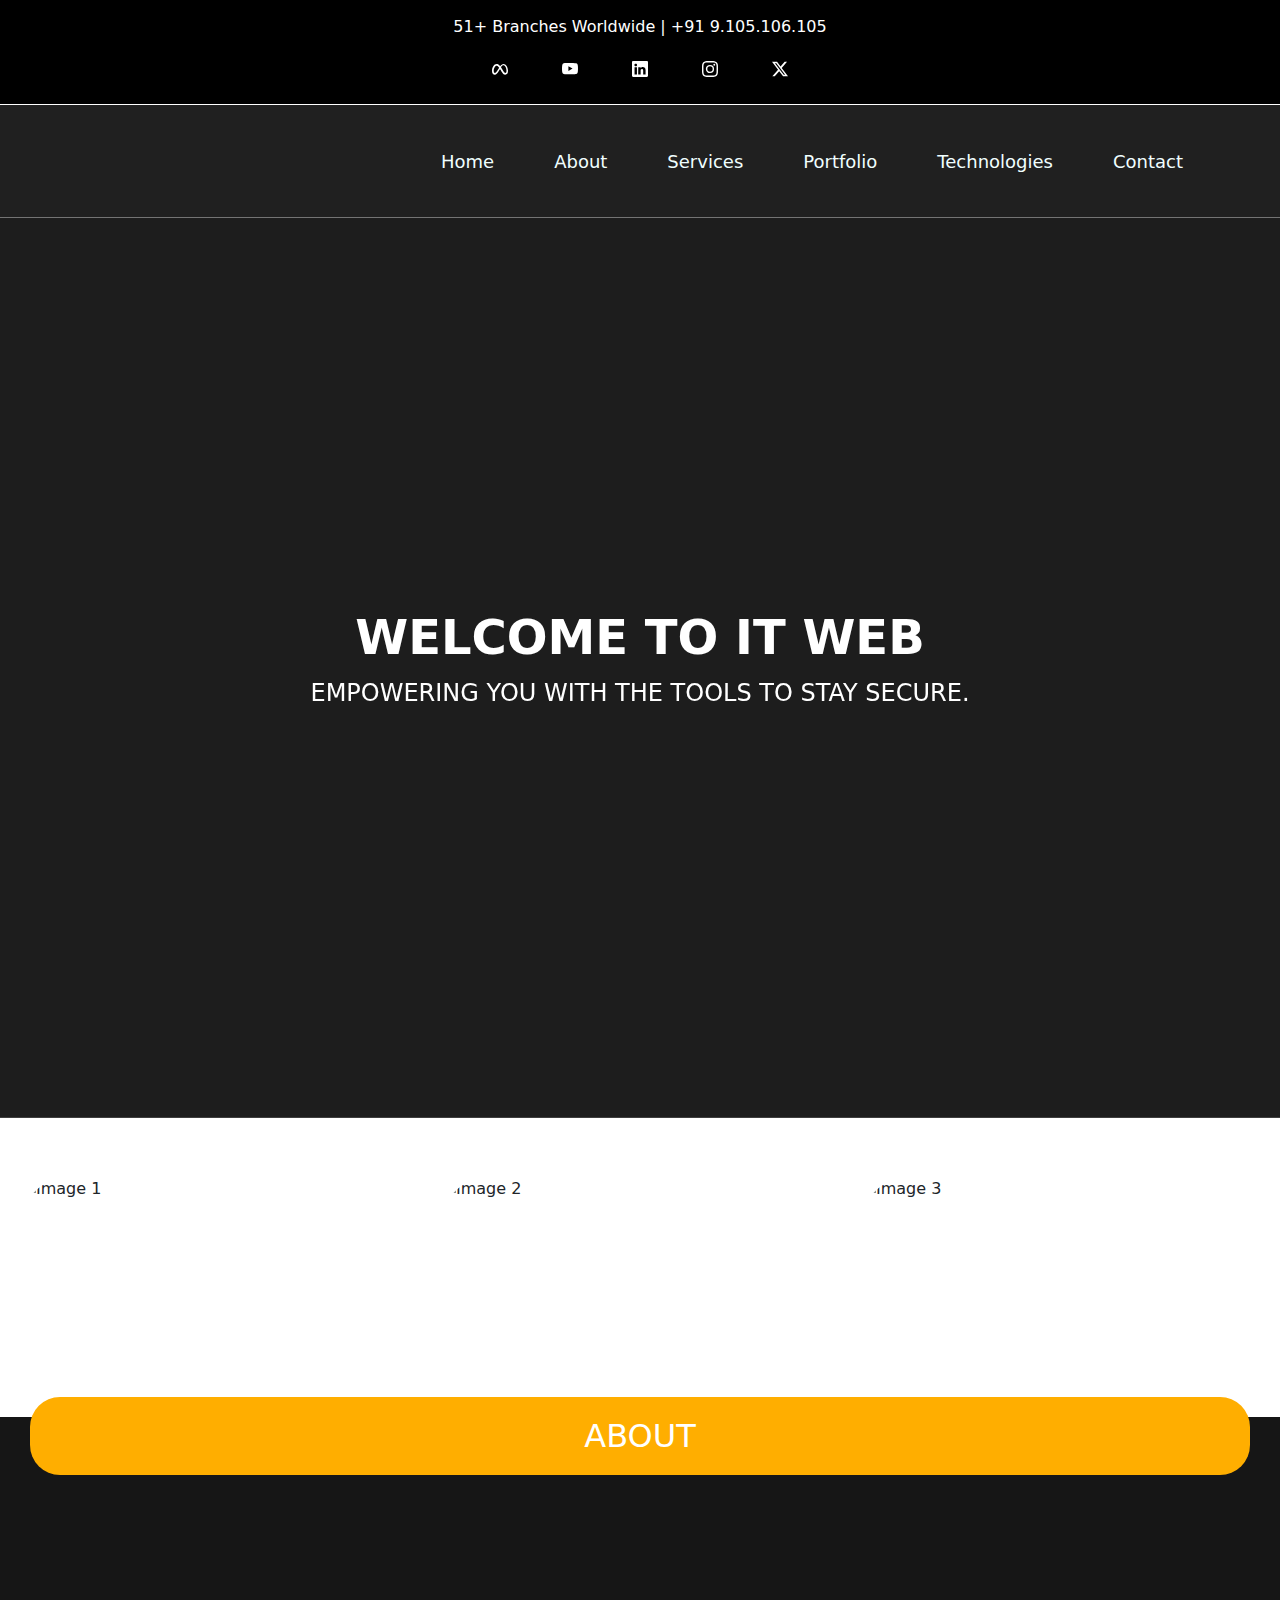
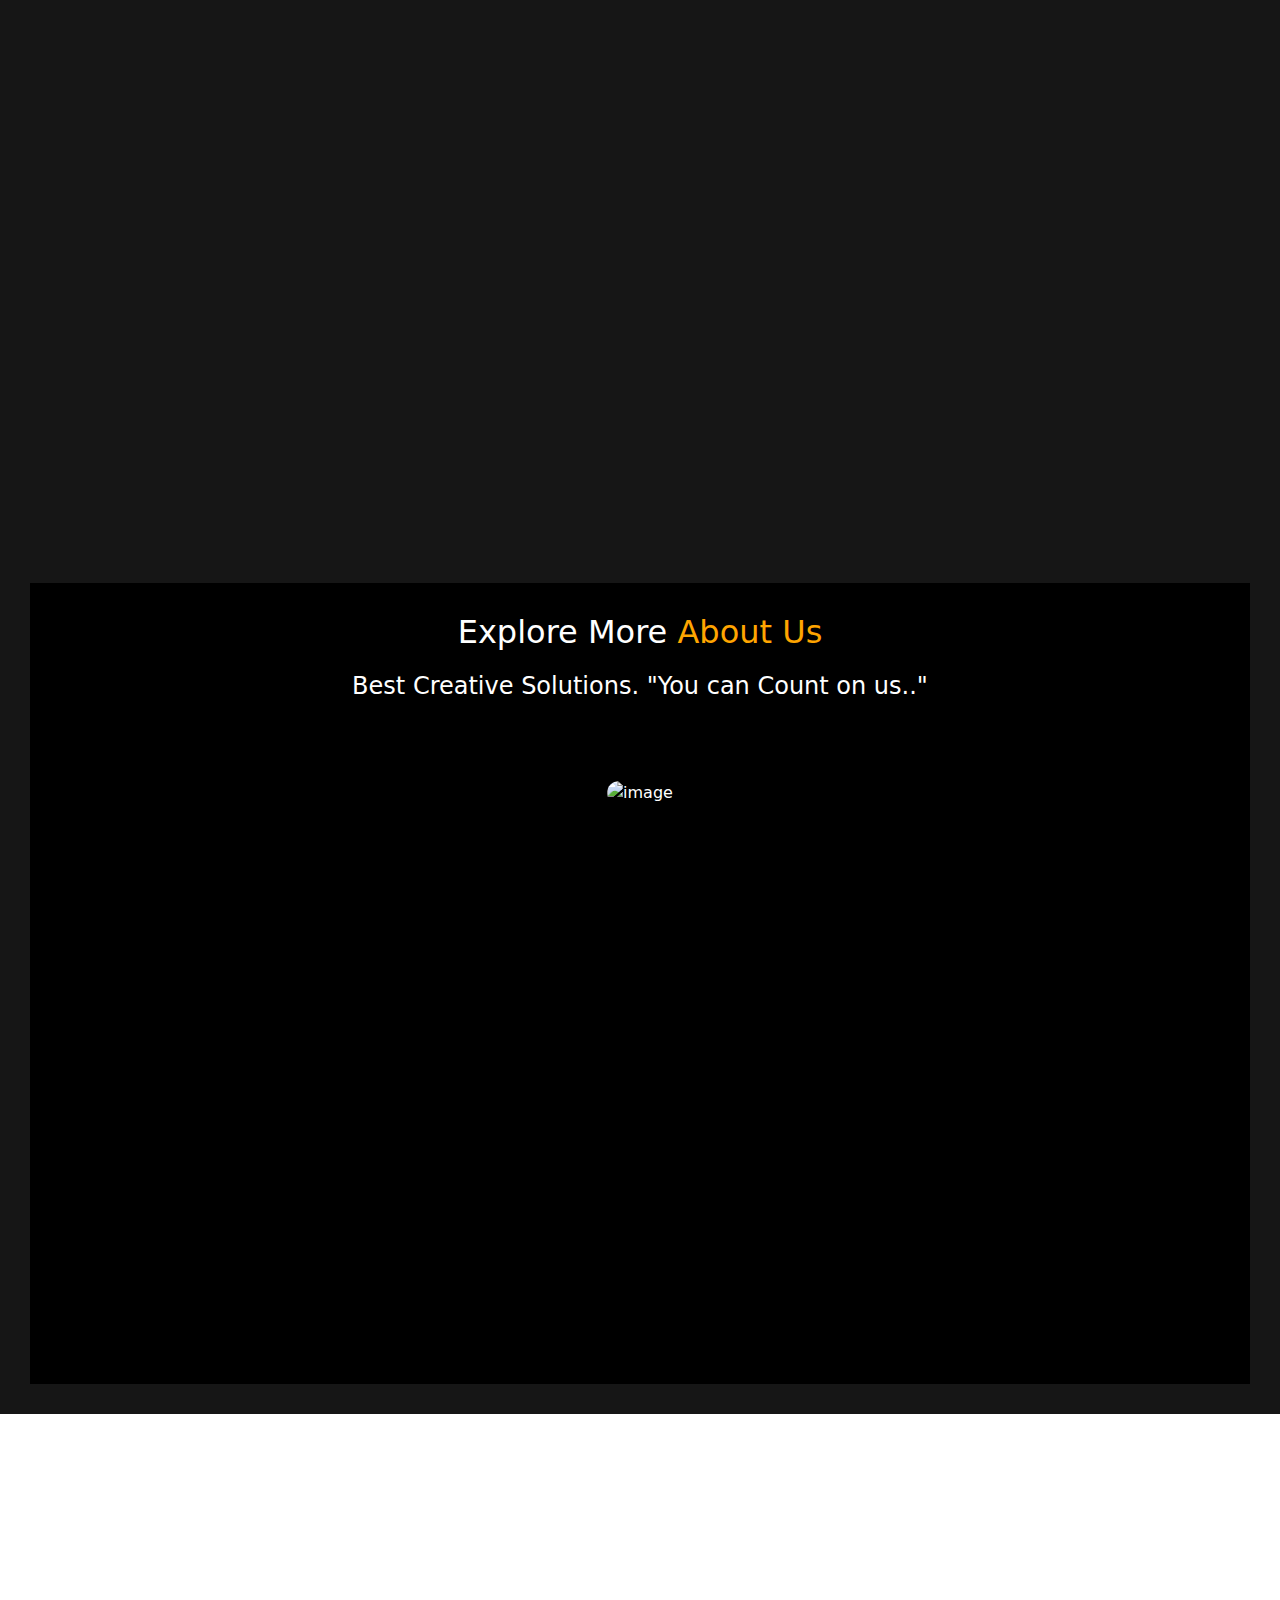
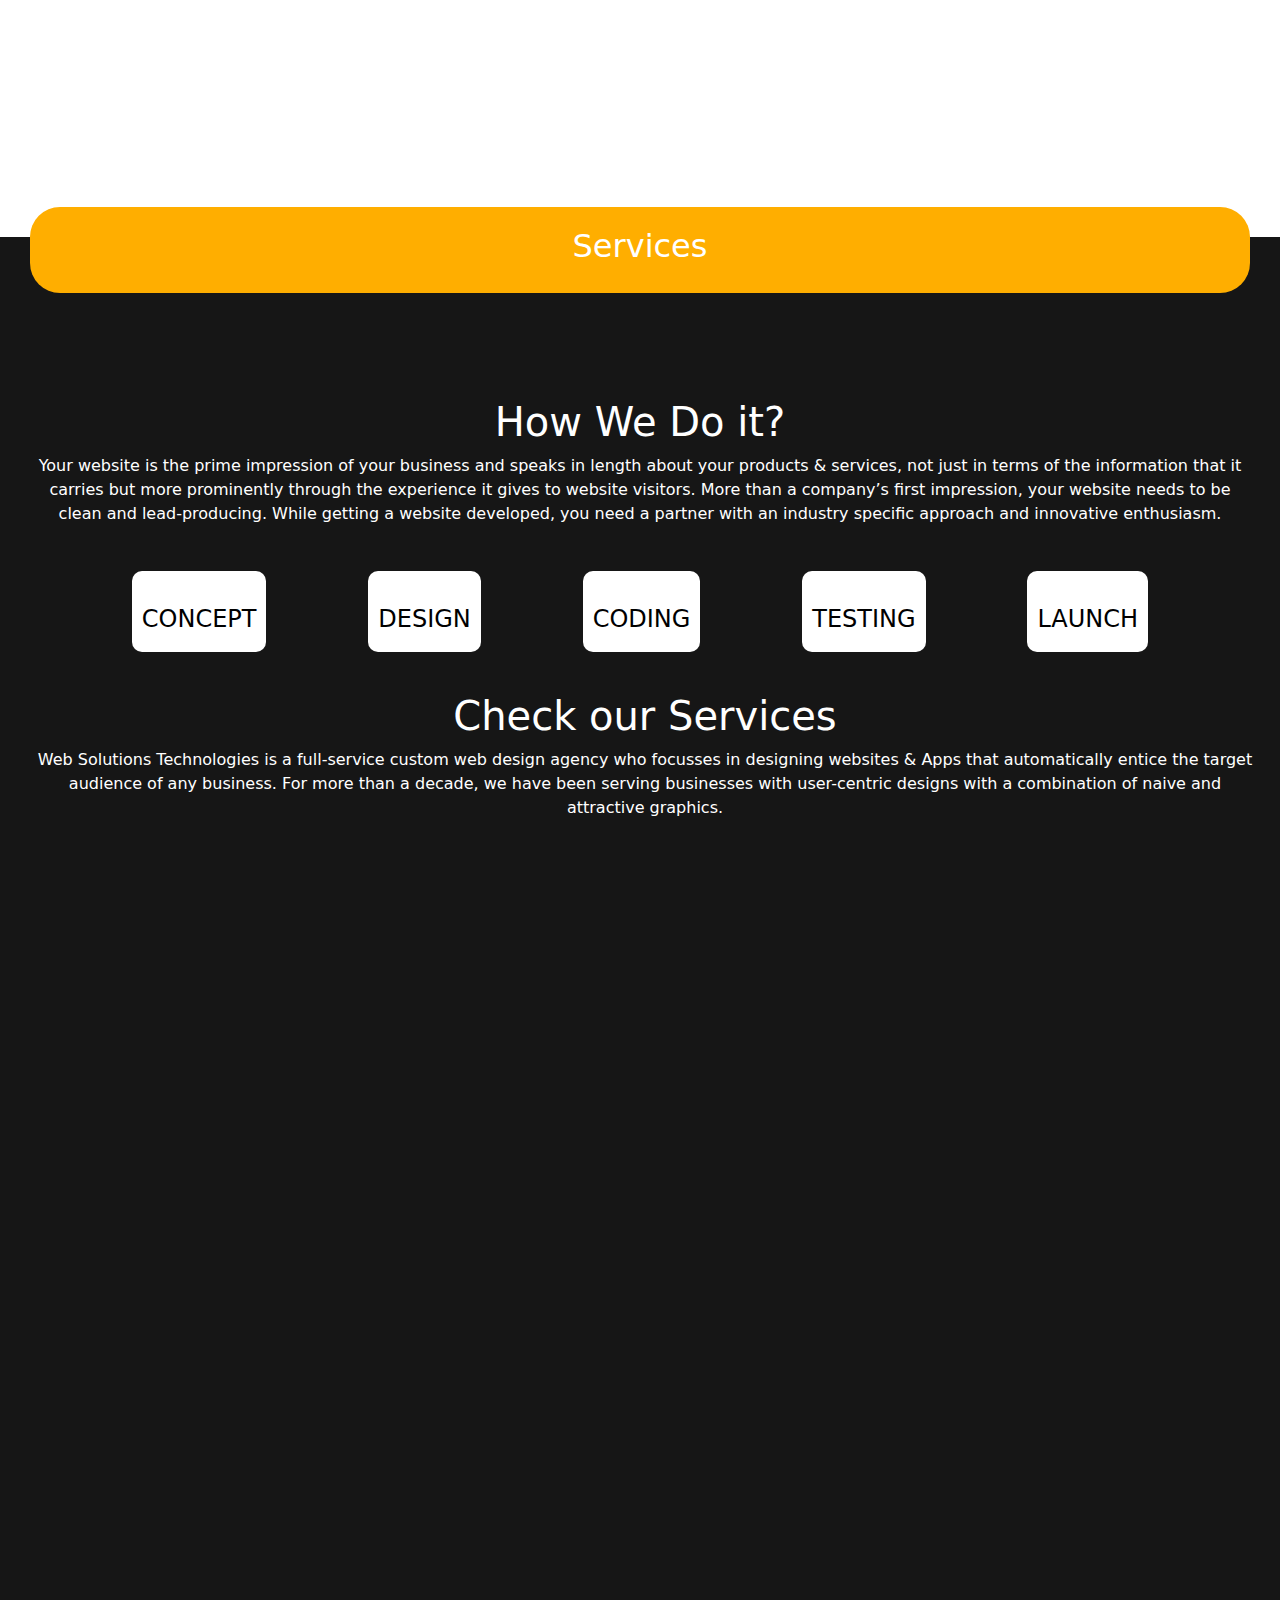
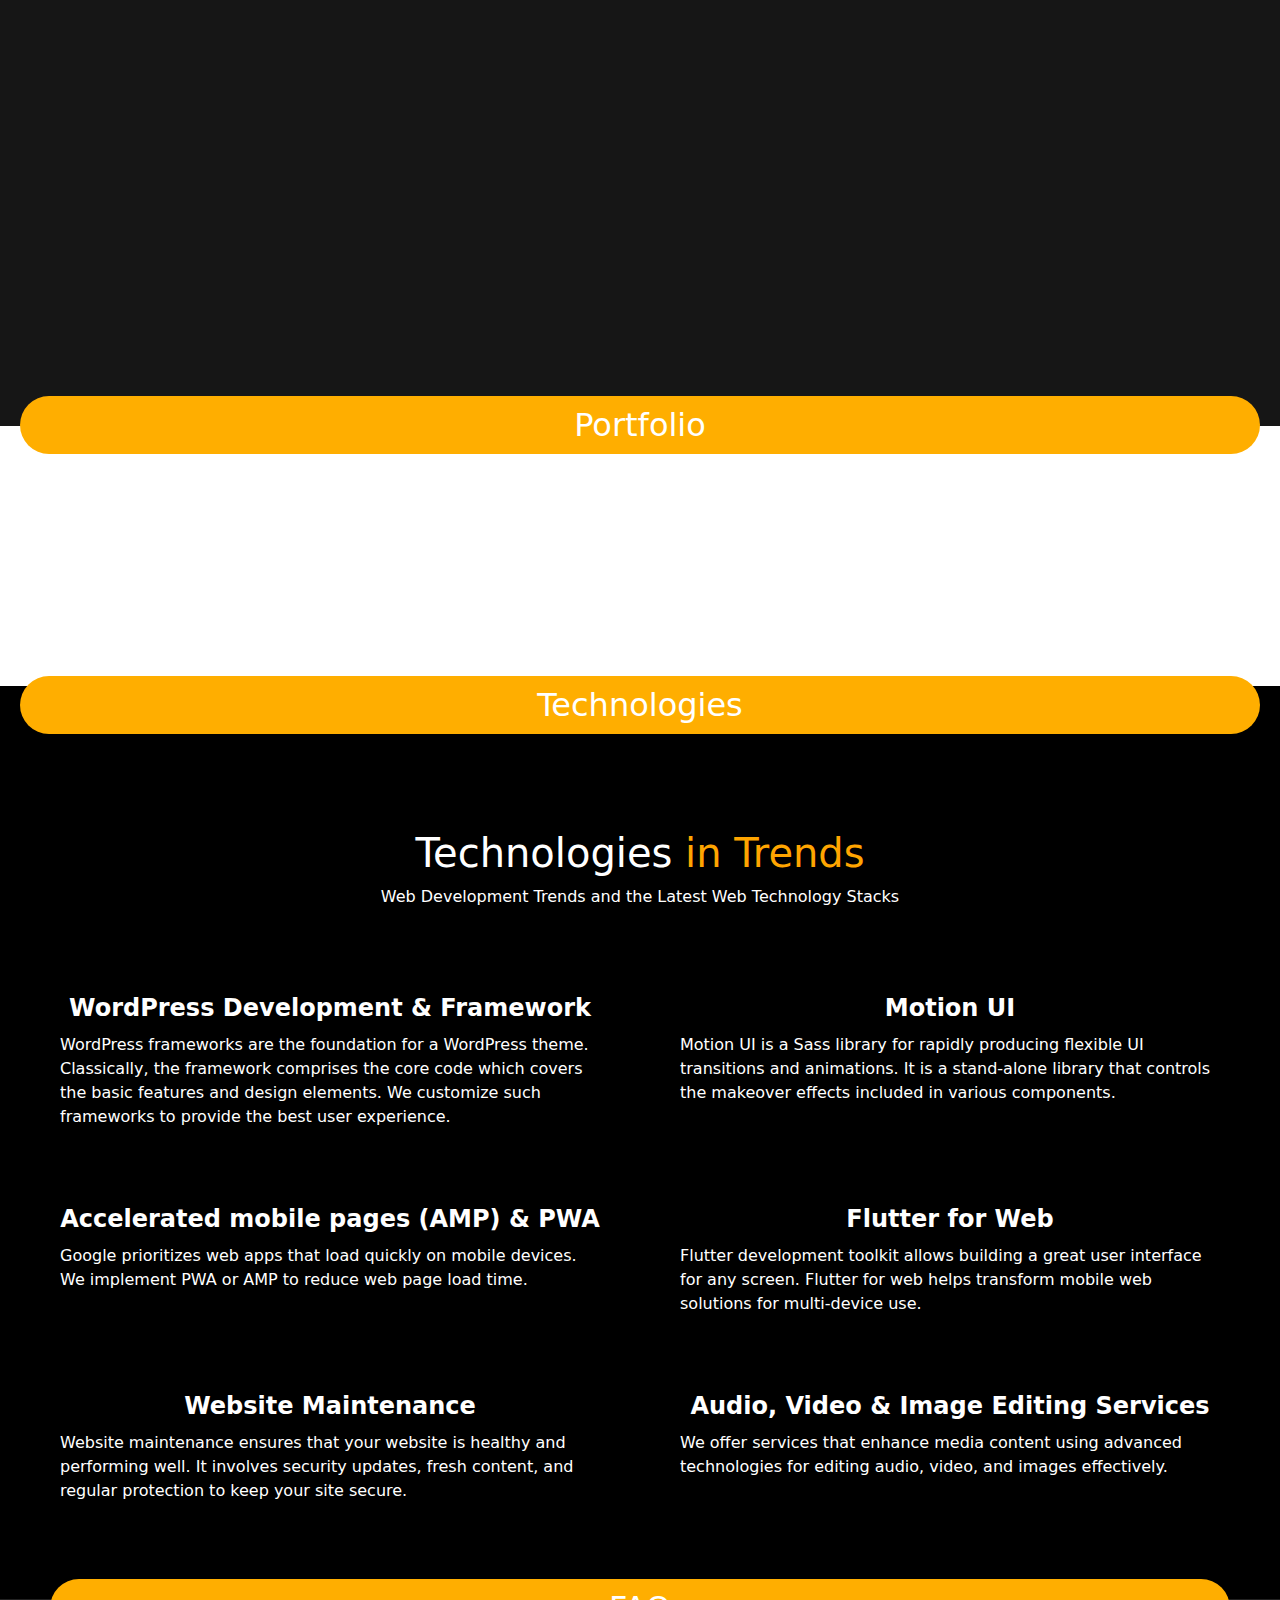
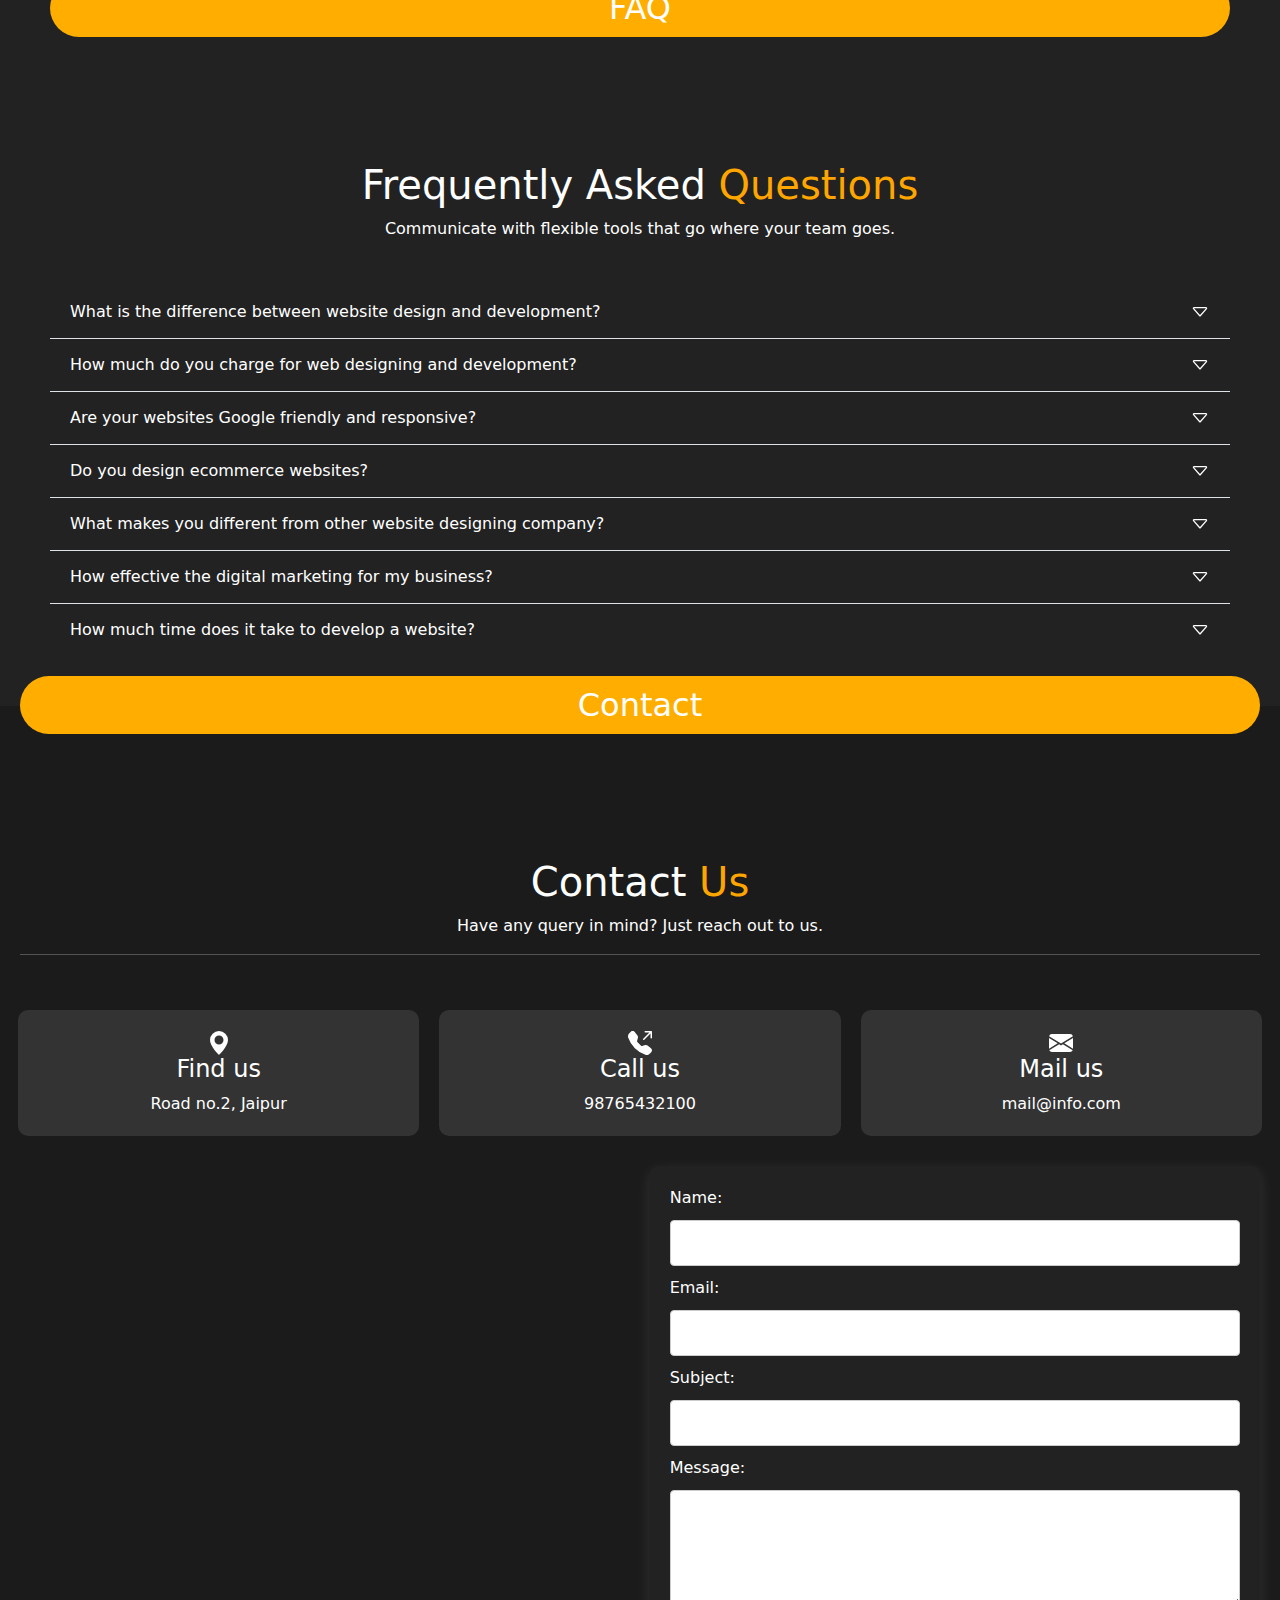
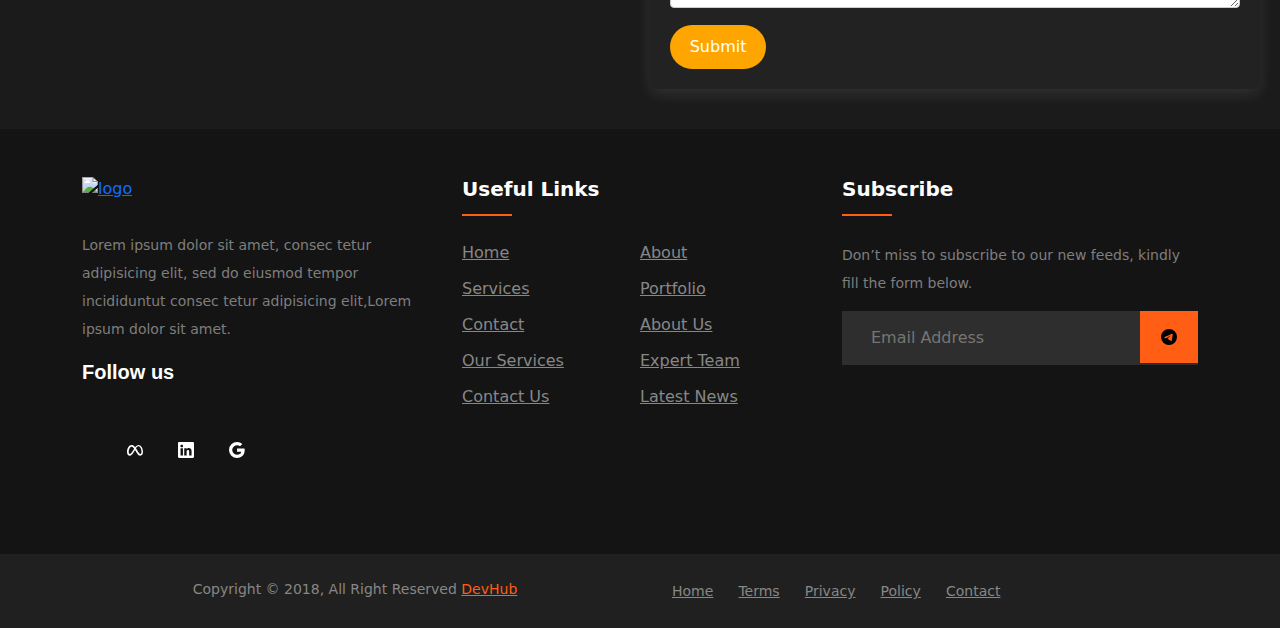
==== commit 2aa6558f: "few changes in footer" ====
--- a/index.html
+++ b/index.html
@@ -196,7 +196,7 @@
                     <div  style="width: 100%;display: flex;justify-content:center"; ><img
                             src="https://img.freepik.com/free-vector/illustrated-cms-concept-flat-design_23-2148800725.jpg?t=st=1734116151~exp=1734119751~hmac=f6bb2fa3a4a6560d47e155040b49bb1534e83365cfdd704e5a010b10b48522b2&w=740"
                             loading="lazy" style="border-radius: 20px;" alt="image"></div>
-                    <div class="wow animate__animated animate__fadeInRight" style="width: 45%;">
+                    <div class="wow animate__animated animate__fadeInRight" style="width: 100%;">
                         <h3>We Aim to Craft the best</h3>
                         <p>With dedicated, experienced, & professional tech team we aim simply to develop & design
                             the
@@ -397,7 +397,6 @@
         </div>
     </section>
     <!-- ==========================portfolio======================== -->
-    <!-- ======= Portfolio Section ======= -->
     <section id="portfolio">
         <div class="portfolio">
 
@@ -546,7 +545,6 @@
             </div>
         </div>
     </section>
-    <!-- End Portfolio Section -->
     <!-- ==========================Technologies======================== -->
     <section id="technologies">
         <div class="Technologies">
@@ -839,7 +837,7 @@
                                 </div>
                                 <div class="footer-social-icon">
                                     <span>Follow us</span>
-                                    <div style="display: flex;gap: 20px;">
+                                    <div class="followicons">
 
                                         <a href=""><svg xmlns="http://www.w3.org/2000/svg" width="16" height="16"
                                                 fill="currentColor" class="bi bi-meta" viewBox="0 0 16 16">
--- a/Edu.css
+++ b/Edu.css
@@ -1587,7 +1587,7 @@
     background: #333;
     color: white;
     padding: 20px;
-    margin: 10px;
+    margin: 10px !important;
     border-radius: 10px;
     text-align: center;
     transition: transform 0.3s, box-shadow 0.3s;
@@ -1648,6 +1648,15 @@
         flex-direction: column;
     }
 
+    .foot {
+        text-align: center;
+    }
+
+    .followicons {
+        text-align: center;
+        justify-content: center;
+    }
+
     .map-container {
         width: 100%;
     }
@@ -1657,7 +1666,13 @@
     }
 
     .contact2 {
-        flex: 100%;
+        /* flex: 100%; */
+        margin: 10px;
+    }
+    .footer-widget-heading h3::before {
+        width: 100% !important;
+        right: 51vw !important;
+        
     }
 }
 
@@ -1668,6 +1683,12 @@
     height: 40vh;
     color: white;
     width: 100%;
+}
+
+.followicons {
+    display: flex;
+    gap: 20px;
+    margin: 5vh;
 }
 
 .foot {
@@ -1744,7 +1765,7 @@
         font-size: 20px;
         font-weight: 700;
         font-family: 'Poppins', sans-serif;
-        margin-bottom: 20px;
+        margin-bottom: 50px;
     }
 
     .footer-social-icon a {
